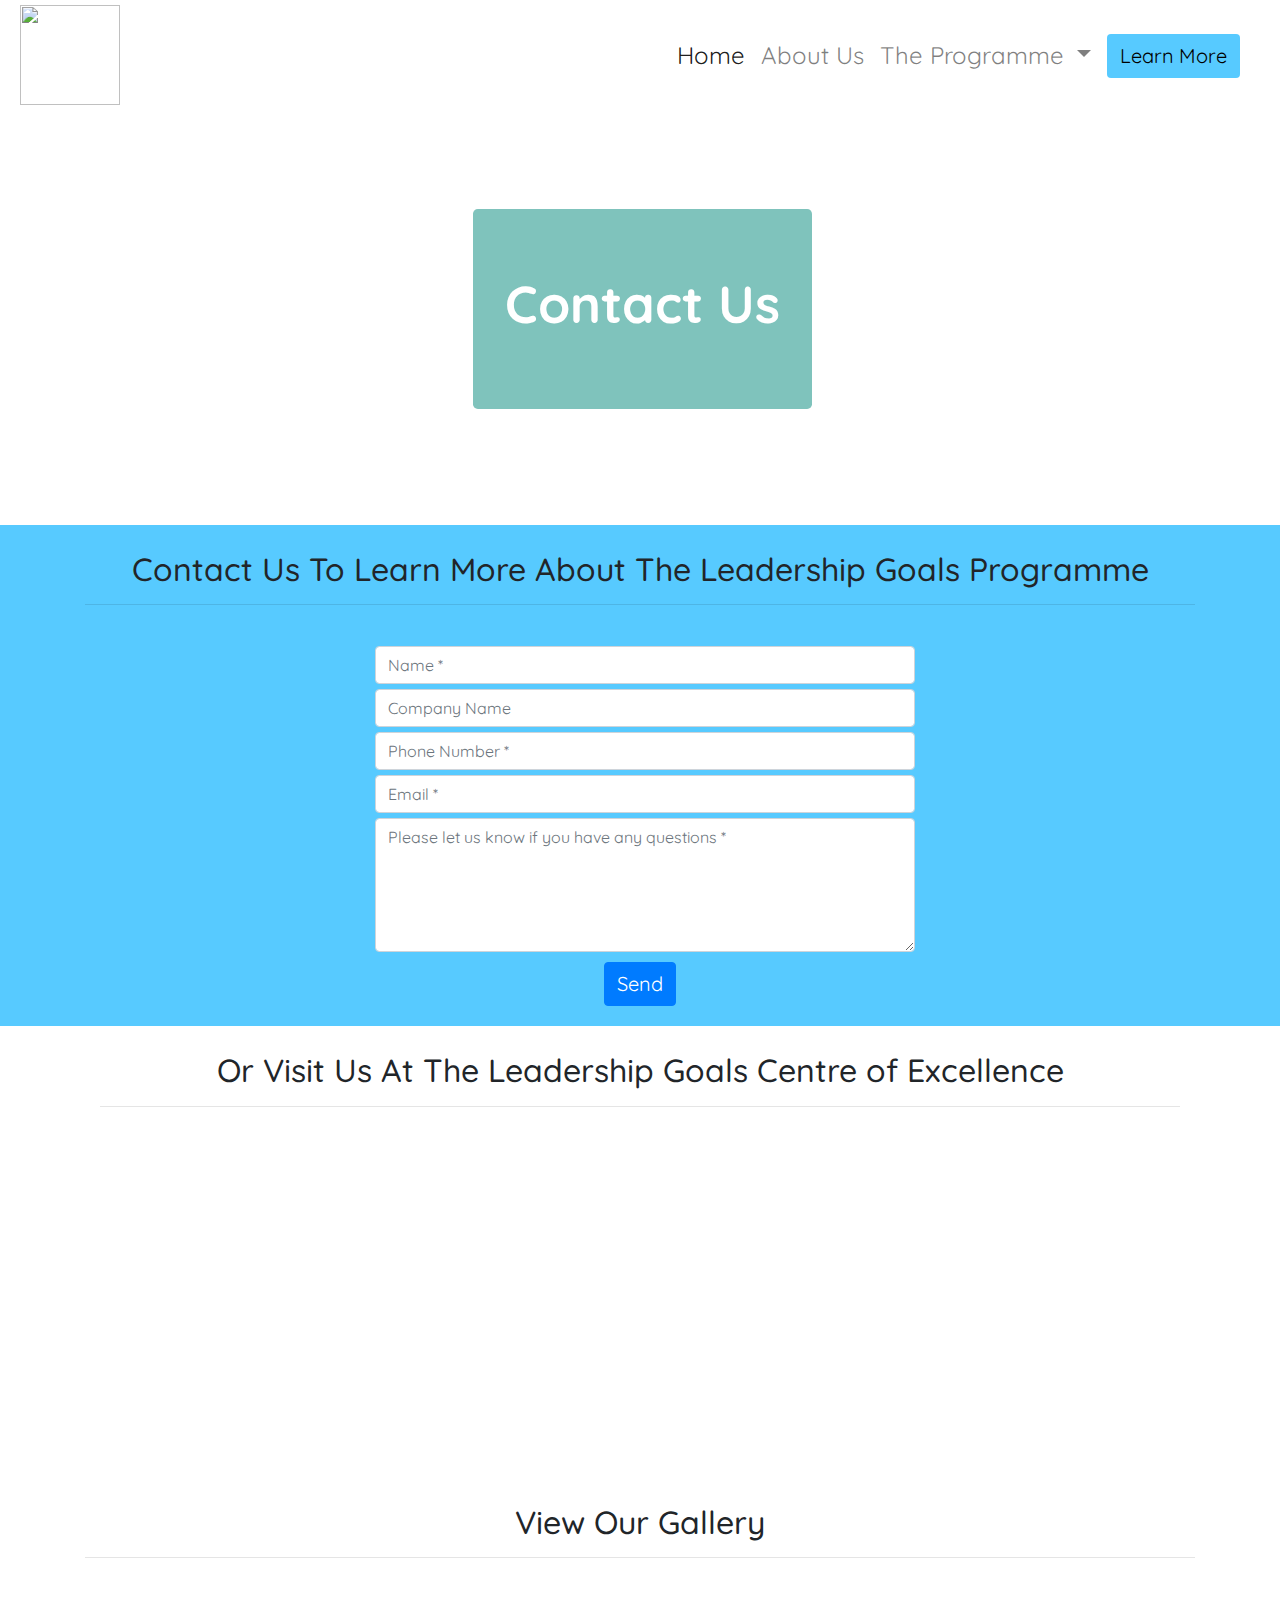
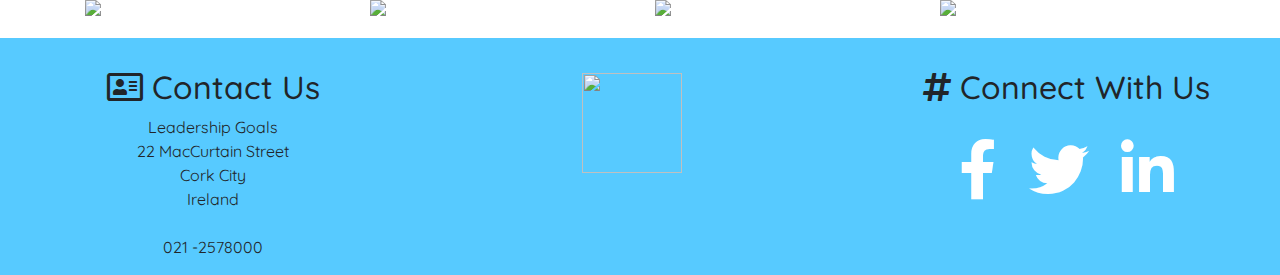
==== contact.html @ 29590f72 "Amended each element of the About Programme section to left align and reduced the height of the cour" ====
<!DOCTYPE html>
<html lang="en">
  <head>
    <meta charset="UTF-8" />
    <meta name="viewport" content="width=device-width, initial-scale=1.0" />
    <meta http-equiv="X-UA-Compatible" content="ie=edge" />
    <link
      rel="stylesheet"
      href="https://stackpath.bootstrapcdn.com/bootstrap/4.4.1/css/bootstrap.min.css"
      integrity="sha384-Vkoo8x4CGsO3+Hhxv8T/Q5PaXtkKtu6ug5TOeNV6gBiFeWPGFN9MuhOf23Q9Ifjh"
      crossorigin="anonymous"
    />
    <link
      rel="stylesheet"
      href="https://use.fontawesome.com/releases/v5.13.0/css/all.css"
    />
    <link rel="stylesheet" href="assets/css/style.css" type="text/css" />
    <title>Leadership Goals</title>
  </head>

  <body>
    <!-- Navbar -->
    <nav class="navbar navbar-expand-lg navbar-light bg-white">
      <a class="navbar-brand" href="#">
        <img
          class="logo"
          src="assets/images/lionlogo.png"
          height="100"
          width="100"
        />
      </a>
      <button
        class="navbar-toggler"
        type="button"
        data-toggle="collapse"
        data-target="#navbar1"
        aria-controls="navbarNav"
        aria-expanded="false"
        aria-label="Toggle navigation"
      >
        <span class="navbar-toggler-icon"></span>
      </button>
      <div class="collapse navbar-collapse" id="navbar1">
        <ul class="navbar-nav ml-auto">
          <li class="nav-item active">
            <a class="nav-link" href="http://bootstrap-ecommerce.com"
              >Home <span class="sr-only">(current)</span></a
            >
          </li>
          <li class="nav-item">
            <a class="nav-link" href="html-components.html">
              About Us
            </a>
          </li>
          <li class="nav-item dropdown">
            <a class="nav-link dropdown-toggle" href="#" data-toggle="dropdown">
              The Programme
            </a>
            <ul class="dropdown-menu">
              <li><a class="dropdown-item" href="#"> Menu item 1</a></li>
              <li><a class="dropdown-item" href="#"> Menu item 2 </a></li>
            </ul>
          </li>
          <li class="nav-item">
            <a
              class="btn ml-2 btn-warning"
              href="http://bootstrap-ecommerce.com"
              >Learn More</a
            >
          </li>
        </ul>
      </div>
    </nav>
    <!-- welcome image -->
    <section class="main-image">
      <div class="container-fluid contact-container">
        <div class="opaque-overlay">&nbsp;</div>
        <div class="row">
          <div col-sm-3 col-md-6>
            <section class="callout jumbotron text-center">
              <h1 class="jumbotron-header">
                Contact Us
              </h1>
            </section>
          </div>
        </div>
      </div>
    </section>
    <!-- contact form section -->
    <section class="container-fluid container-wrapper-blue">
      <div class="container">
        <div class="row">
          <div class="col-12 section-heading">
            <h2 class="text-center">
              Contact Us To Learn More About The Leadership Goals Programme
            </h2>
            <hr class="block-divider" />
          </div>
        </div>
        <div class="row">
          <div class="col-md-6 offset-md-3 page-header">
            <div class="contact-form">
              <form>
                <input
                  type="text"
                  name="name"
                  id="fullname"
                  class="form-control"
                  placeholder="Name *"
                  required
                />
                <input
                  type="text"
                  name="company"
                  id="companyname"
                  class="form-control"
                  placeholder="Company Name"
                />
                <input
                  type="tel"
                  name="phone"
                  id="phone"
                  class="form-control"
                  placeholder="Phone Number *"
                  required
                />
                <input
                  type="email"
                  name="email"
                  id="emailaddress"
                  class="form-control"
                  placeholder="Email *"
                  required
                />
                <textarea
                  rows="5"
                  name="projectsummary"
                  id="projectsummary"
                  class="form-control"
                  placeholder="Please let us know if you have any questions *"
                  required
                ></textarea>
                <div class="form-row text-center">
                  <div class="col">
                    <button type="submit" class="btn btn-primary">
                      Send
                    </button>
                  </div>
                </div>
              </form>
            </div>
          </div>
        </div>
      </div>
    </section>
    <!-- Visit Us Section -->
    <section class="containter-fluid">
      <div class="container content-container">
        <div class="col-sm-12 section-heading text-center">
          <h2 class="text-center">
            Or Visit Us At The Leadership Goals Centre of Excellence
          </h2>
          <hr class="block-divider" />
        </div>
        <!-- Map Section -->
        <div style="width: 100%;">
          <iframe
            width="100%"
            height="350"
            src="https://maps.google.com/maps?width=100%&amp;height=400&amp;hl=en&amp;coord=51.9014229, -8.468497&amp;q=22-23%20MacCurtain%20Street%2C%20Cork%20City+(Leadership%20Goals)&amp;ie=UTF8&amp;t=&amp;z=16&amp;iwloc=B&amp;output=embed"
            frameborder="0"
            scrolling="no"
            marginheight="0"
            marginwidth="0"
            aria-label="Location Map"
            ><a href="https://www.maps.ie/draw-radius-circle-map/"
              >km radius map</a
            ></iframe
          >
        </div>
        <br />
<!-- Gallery Section -->
        <h2 class="text-center">
          View Our Gallery
        </h2>
        <hr class="block-divider" />
        <div
          class="row align-items-center"
          id="gallery"
          data-toggle="modal"
          data-target="#galleryModal"
        >
          <div class="col-12 col-sm-6 col-lg-3 gallery-img">
            <img
              class="w-100"
              src="assets/images/cork-city.jpg"
              data-target="#carouselGallery"
              data-slide-to="0"
            />
          </div>
          <div class="col-12 col-sm-6 col-lg-3 gallery-img">
            <img
              class="w-100"
              src="assets/images/galleryimage1.jpg"
              data-target="#carouselGallery"
              data-slide-to="1"
            />
          </div>
          <div class="col-12 col-sm-6 col-lg-3 gallery-img">
            <img
              class="w-100"
              src="assets/images/galleryimage2.jpg"
              data-target="#carouselGallery"
              data-slide-to="2"
            />
          </div>
          <div class="col-12 col-sm-6 col-lg-3 gallery-img">
            <img
              class="w-100"
              src="assets/images/galleryimage3.jpg"
              data-target="#carouselGallery"
              data-slide-to="3"
            />
          </div>
        </div>
      </div>
      <!-- Gallery Modal -->
      <div class="container">
        <div
          class="modal fade"
          id="galleryModal"
          tabindex="-1"
          role="dialog"
          aria-hidden="true"
        >
          <div class="modal-dialog" role="document">
            <div class="modal-content">
              <div class="modal-header">
                <button
                  type="button"
                  class="close"
                  data-dismiss="modal"
                  aria-label="Close"
                >
                  <span aria-hidden="true">×</span>
                </button>
              </div>
<!-- Gallery Modal Carousel -->
              <div class="modal-body">
                <div
                  id="carouselGallery"
                  class="carousel slide"
                  data-ride="carousel"
                >
                  <div class="carousel-inner">
                    <div class="carousel-item active">
                      <img
                        class="d-block w-100"
                        src="assets/images/cork-city.jpg"
                      />
                    </div>
                    <div class="carousel-item">
                      <img
                        class="d-block w-100"
                        src="assets/images/galleryimage1.jpg"
                      />
                    </div>
                    <div class="carousel-item">
                      <img
                        class="d-block w-100"
                        src="assets/images/galleryimage2.jpg"
                      />
                    </div>
                    <div class="carousel-item">
                      <img
                        class="d-block w-100"
                        src="assets/images/galleryimage3.jpg"
                      />
                    </div>
                  </div>
                  <a
                    class="carousel-control-prev"
                    href="#carouselGallery"
                    role="button"
                    data-slide="prev"
                  >
                    <span
                      class="carousel-control-prev-icon"
                      aria-hidden="true"
                    ></span>
                    <span class="sr-only">Previous</span>
                  </a>
                  <a
                    class="carousel-control-next"
                    href="#carouselGallery"
                    role="button"
                    data-slide="next"
                  >
                    <span
                      class="carousel-control-next-icon"
                      aria-hidden="true"
                    ></span>
                    <span class="sr-only">Next</span>
                  </a>
                </div>
              </div>
              <div class="modal-footer">
                <button
                  type="button"
                  class="btn btn-secondary"
                  data-dismiss="modal"
                >
                  Close
                </button>
              </div>
            </div>
          </div>
        </div>
      </div>
    </section>
<!-- Footer -->
   	<footer class="container-fluid container-wrapper-blue">
		<div class="row text-center">
			<div class="col-sm-4 footer-item" style="float-left">
				<h2><i class="far fa-address-card" aria-hidden="true"></i> Contact Us</h2>
				<ul class="list-unstyled">
					<li>Leadership Goals</li>
					<li>22 MacCurtain Street</li>
					<li>Cork City</li>
					<li>Ireland</li>
					<br />
					<li>021 -2578000</li>
				</ul>
			</div>
			<div class="col-sm-4 footer-item d-none d-md-block">
				<a class="navbar-brand" href="./index.html">
			<img class="logo" src="assets/images/lionlogo.png" height="100" width="100" />
      </a>
			</div>
			<div class="col-sm-4 footer-item" style="float-right">
				<h2><i class="fas fa-hashtag" aria-hidden="true"></i> Connect With Us</h2>
                <div class="social-links">
				<ul class="list-unstyled social">
					<li class="list-inline-item">
						<a href="#" target="_blank">
							<i class="fab fa-facebook-f" aria-hidden="true"></i>
							<span class="sr-only">Facebook</span>
						</a>
					</li>
					<li class="list-inline-item">
						<a href="#" target="_blank">
							<i class="fab fa-twitter" aria-hidden="true"></i>
							<span class="sr-only">Twitter</span>
						</a>
					</li>
					<li class="list-inline-item">
						<a href="#" target="_blank">
							<i class="fab fa-linkedin-in" aria-hidden="true"></i>
							<span class="sr-only">LinkedIn</span>
						</a>
					</li>
				</ul>
                </div>
			</div>
		</div>
	</footer>
    <!-- scripts -->
    <script
      src="https://code.jquery.com/jquery-3.3.1.slim.min.js"
      integrity="sha384-q8i/X+965DzO0rT7abK41JStQIAqVgRVzpbzo5smXKp4YfRvH+8abtTE1Pi6jizo"
      crossorigin="anonymous"
    ></script> 
    <script
      src="https://cdnjs.cloudflare.com/ajax/libs/popper.js/1.14.3/umd/popper.min.js"
      integrity="sha384-ZMP7rVo3mIykV+2+9J3UJ46jBk0WLaUAdn689aCwoqbBJiSnjAK/l8WvCWPIPm49"
      crossorigin="anonymous"
    ></script>
    <script
      src="https://stackpath.bootstrapcdn.com/bootstrap/4.1.3/js/bootstrap.min.js"
      integrity="sha384-ChfqqxuZUCnJSK3+MXmPNIyE6ZbWh2IMqE241rYiqJxyMiZ6OW/JmZQ5stwEULTy"
      crossorigin="anonymous"
    ></script>
  </body>
</html>
---- assets/css/style.css ----
@import url("https://fonts.googleapis.com/css?family=Quicksand:100,200,300,400,500,600,700");

body {
  font-family: "Quicksand", sans-serif;
}

a {
  color: #007bff;
  font-size: 24px;
}

html {
  scroll-behavior: smooth;
}

h1 {
    font-size: 52px;
    font-weight: 700;
}

/* Navbar */
.navbar {
  padding-left: 20px;
  padding-right: 40px;
  padding-top: 0px;
  padding-bottom: 15px;
}

.nav-item a {
  color: #000000;
  border-bottom: 1px solid transparent;
}

.nav-item a:hover {
  color: #000000;
  border-bottom: 1px solid;
}

.navbar-brand {
  font-size: 24px;
}

.navbar-nav {
  text-align: center;
}

/* Buttons */
.btn-warning {
  background-color: rgba(87, 202, 255, 1);
  border-color: rgba(87, 202, 255, 1);
  border-bottom: transparent;
}

.btn-warning:hover {
    background-color:  #ffccbc;
    border-color: #ffccbc;
    border-bottom: transparent;
}

.btn {
  margin-top: 5px;
  font-size: 20px;
}

/*---------------------------- Containers, Images and Backgrounds --------------------------*/

.callout-container {
  height: 400px;
  background: url("../images/heroimage1.png") no-repeat center fixed;
  -webkit-background-size: contain;
  -moz-background-size: cover;
  -o-background-size: cover;
  background-size: cover;
  margin-left: auto;
  margin-right: auto;
  display: flex;
  align-items: center;
  justify-content: center;
  position: relative;
  animation-name: hero-zoom;
  animation-duration: 3s;
  animation-fill-mode: forwards;
}

@keyframes hero-zoom {
  from {
    transform: scale(1);
  }
  to {
    transform: scale(1.05);
  }
}

.main-image {
  height: auto;
  width: 100%;
  overflow: hidden;
  position: relative;
}

.jumbotron {
  background-color: rgba(0, 136, 122, 0.5);
  max-width: 650px;
}

.jumbotron h1 {
  color: #ffffff;
  font-weight: bolder;
  margin-bottom: 10px;
  text-align: center;
}

.container-wrapper-blue {
  background-color: rgba(87, 202, 255, 1);
}

/*-------------------- Homepage ------------------------------*/
.page-header {
  margin-top: 20px;
  margin-bottom: 20px;
  border-bottom: 0;
  text-align: center;
}

.about-us {
    padding-top: 40px;
    padding-bottom: 40px;
}

.about-prog {
  background-color: #fafafa;
  margin-left: 10px;
  margin-right: 30px;
  margin-top: 10px;
  text-align: center;
  border-radius: 10%;
  float: right;
  padding-top: 30px;
  padding-left: 10px;
}

/*---------- Homepage Carousel------------ */

.container-carousel .card-deck {
  padding-left: 40px;
  padding-right: 40px;
  margin-top: 0px;
  padding-top: 0px;
  height: 700px;
}

.container-carousel .card {
  background-color: rgba(87, 202, 255, 1);
  margin-top:0px;
  padding-top: 0px;
  border-radius: 0;
  height: 600px;
  min-width: 400px;
  border: none;
  box-shadow: 0 10px 20px rgba(0, 0, 0, 0.19), 0 6px 6px rgba(0, 0, 0, 0.23);
}

.mobile-card {
    background-color: rgba(87, 202, 255, 1);
  padding-left: 30px;
  padding-right:30px;
  border-radius: 0;
  height: 800px;
  width: 350px;
  border: none;
  box-shadow: 0 10px 20px rgba(0, 0, 0, 0.19), 0 6px 6px rgba(0, 0, 0, 0.23);
  text-overflow: ellipsis;
}

/* Adjusts size of cards in the About Us carousel for mobile and tablet view */
@media screen and (max-width: 768px) {
    .mobile-card{
        width: 320px;
    }
    .container-carousel .card-deck {
        height: 850px;
    }
}

.mark-photo {
  background: url(../images/businessman.jpg)no-repeat center center;
  background-size: cover;
  height: 200px;
  width: 200px;
  display: flex;
  margin: auto;
}

.aoife-photo {
  background: url(../images/businesswoman.jpg)no-repeat center center;
  background-size: cover;
  height: 200px;
  width: 200px;
  display: flex;
  margin: auto;
}

.facility-photo {
  height: 150px;
  width: 200px;
  display: block;
  margin: auto;
}


.carousel-inner .card-title {
  padding-top: 10px;
  padding-bottom: 10px;
}

.carousel-inner .card-body {
  padding-top: 0px;
  margin-top: 0px;
}

.carousel-inner .card-text {
  text-align: center;
}


.carousel-control-next-icon,
.carousel-control-prev-icon,
.carousel-indicators {
  filter: invert(1);
}

.card-deck {
  padding-bottom: 40px;
}

.carousel-data {
  text-align: center;
}

.container-carousel {
  background: url("../images/carousel-background.png") no-repeat center fixed;
}
.carousel-control-prev:focus {
  opacity: 0.5;
}
.carousel-control-next:focus {
  opacity: 0.5;
}

/*---------------------- Footer------------------ */

.footer-item {
  padding-top: 30px;
}

.social i {
  padding-left: 10px;
  padding-right: 10px;
  padding-top: 10px;
  font-size: 60px;
  text-align: center;
  color: #ffffff;
  transition: all 0.35s ease-in-out;
}

.social li a i:hover {
  color: #e84610;
}

.social-links {
    padding-top: 15px;
}

.overlay {
  position: absolute;
  border-radius: 5%;
  height: 100%;
  width: 100%;
  opacity: 0;
  transition: 0.5s ease;
  background-color: rgba(0, 136, 122, 1);
}

.card:hover .overlay {
  opacity: 1;
}

.text {
  color: white;
  font-size: 20px;
  position: absolute;
  text-align: center;
  padding-right: 10px;
  padding-left: 10px;
  top: 50%;
  left: 50%;
   -webkit-transform: translate(-50%, -50%);
  -ms-transform: translate(-50%, -50%);
  transform: translate(-50%, -50%);
}

.card {
  border-radius: 5%;
  height: 300px;
  border: none;
  width: auto;
  box-shadow: 0 10px 20px rgba(0, 0, 0, 0.19), 0 6px 6px rgba(0, 0, 0, 0.23);
}

.stage-icon {
  font-size: 40px;
}



.programme-container {
  height: 400px;
  background: url("../images/programme-image.jpg") no-repeat center fixed;
  -webkit-background-size: contain;
  -moz-background-size: cover;
  -o-background-size: cover;
  background-size: cover;
  margin-left: auto;
  margin-right: auto;

  display: flex;
  align-items: center;
  justify-content: center;

  position: relative;

  animation-name: hero-zoom;
  animation-duration: 3s;
  animation-fill-mode: forwards;
}

@keyframes hero-zoom {
  from {
    transform: scale(1);
  }
  to {
    transform: scale(1.05);
  }
}

.programme-image {
  height: auto;
  width: 100%;
  overflow: hidden;
  position: relative;
}

/*--------------- About Programme Section ---------------*/

.history-heading {
  color: #fafafa;
  margin-bottom: 0px;
}

.timeline-item {
  padding: 4.2em 2em 1em 2em;
  position: relative;
  color: #fafafa;
  border-left: 1px solid;
}

.timeline-item p {
  padding: 0;
  margin: 0;
}

.timeline-item h4 {
  padding: 0;
  margin: 0;
}

.timeline-item:before {
  content: attr(data-days);
  position: absolute;
  left: 2.5em;
  top: 2.1em;
  display: block;
  font-weight: 500;
  font-size: 0.8em;
  padding: 0;
  margin: 0;
}

.timeline-item:after {
  width: 12px;
  height: 12px;
  display: block;
  top: 2.0em;
  position: absolute;
  left: -6px;
  border-radius: 12px;
  content: "";
  background: #fafafa;
}

.history-items {
  margin-top: 0px;
  margin-bottom: 0;
  padding-top: 0em;
  padding-bottom: 1em;
}

.bg-color-work-history {
  background-color: #9b59b6;
}

.section-column {
  padding-left: 30px;
  float: none;
  height: auto;
  display: table-cell;
  align-content: center;
  justify-items: center;
}

.history-heading,
.section-heading {
  font-weight: 300;
  margin-top: 25px;
  margin-bottom: 0px;
  padding-bottom: 0px;
}

.about-col {
  padding: 0;
}

.about-container {
  height: auto;
  min-height: 220px;
  padding: 30px;
}

.progress {
  position: relative;
  height: 25px;
  margin-bottom: 4px;
}

.progress-type {
  position: relative;
  left: 10px;
  font-weight: 600;
  padding: 3px 30px 3px 10px;
  color: #000000;
  text-transform: uppercase;
  text-align: left;
}

.progress-section {
  margin: 40px 20px;
}

.about-prog-icon {
  font-size: 60px;
  margin-bottom: 10px;
}

.about-prog-div {
    padding-left: 40px;
}

.course-timetable {
  padding-top: 40px;
  background-color: #00887a;  
}

.contact-container {
  height: 400px;
  background: url("../images/contact-photo.jpg") no-repeat center fixed;
  -webkit-background-size: contain;
  -moz-background-size: cover;
  -o-background-size: cover;
  background-size: cover;
  margin-left: auto;
  margin-right: auto;

  display: flex;
  align-items: center;
  justify-content: center;

  position: relative;

  animation-name: hero-zoom;
  animation-duration: 3s;
  animation-fill-mode: forwards;
}

.form-control {
  margin: 5px;
}

.gallery-img {
  height: auto;
  width: auto;
  margin-top: 20px;
  margin-bottom: 20px;
  overflow: hidden;
}
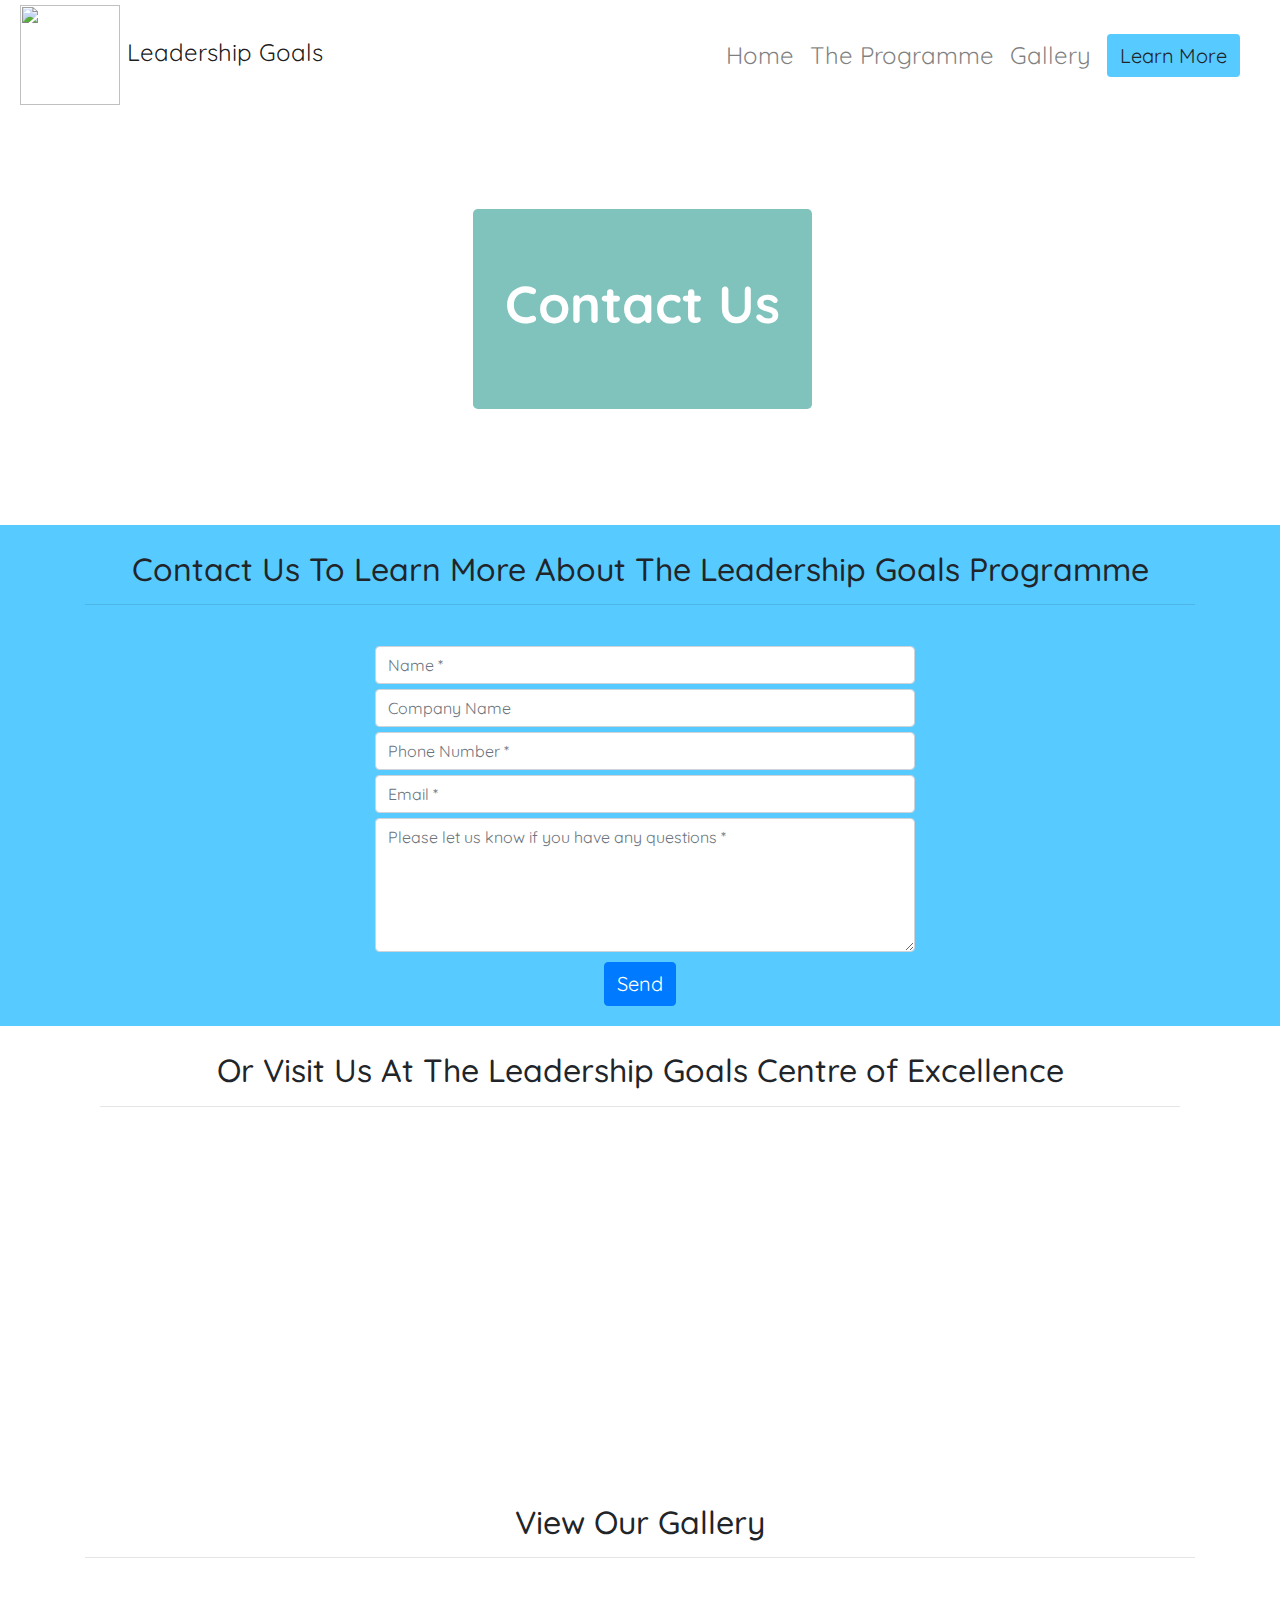
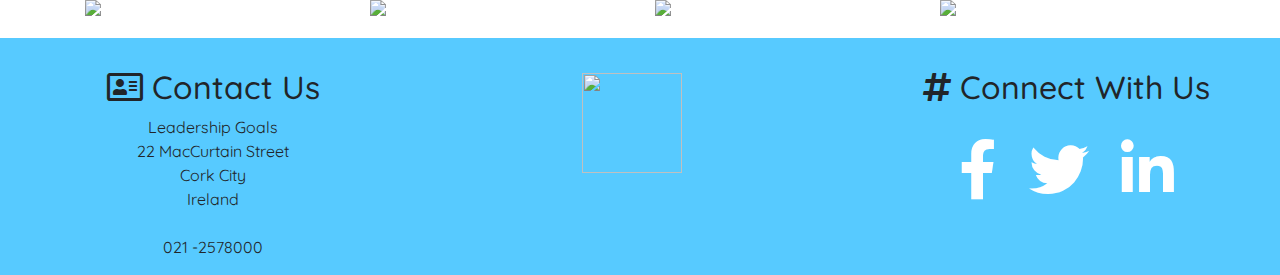
==== commit 384d9e7c: "Adjusted CSS to remove unneunnecessary code for hero images" ====
--- a/contact.html
+++ b/contact.html
@@ -20,60 +20,38 @@
 
   <body>
     <!-- Navbar -->
-    <nav class="navbar navbar-expand-lg navbar-light bg-white">
-      <a class="navbar-brand" href="#">
-        <img
-          class="logo"
-          src="assets/images/lionlogo.png"
-          height="100"
-          width="100"
-        />
+  <nav class="navbar navbar-expand-lg navbar-light bg-white sticky-top">
+		<a class="navbar-brand" href="./index.html">
+			<img class="logo" src="assets/images/lionlogo.png" height="100" width="100" />
+            <p class="d-none d-sm-inline">Leadership Goals</p>
       </a>
-      <button
-        class="navbar-toggler"
-        type="button"
-        data-toggle="collapse"
-        data-target="#navbar1"
-        aria-controls="navbarNav"
-        aria-expanded="false"
-        aria-label="Toggle navigation"
-      >
+			<button class="navbar-toggler" type="button" data-toggle="collapse" data-target="#navbar1" aria-controls="navbarNav" aria-expanded="false" aria-label="Toggle navigation">
         <span class="navbar-toggler-icon"></span>
       </button>
-      <div class="collapse navbar-collapse" id="navbar1">
-        <ul class="navbar-nav ml-auto">
-          <li class="nav-item active">
-            <a class="nav-link" href="http://bootstrap-ecommerce.com"
-              >Home <span class="sr-only">(current)</span></a
-            >
-          </li>
-          <li class="nav-item">
-            <a class="nav-link" href="html-components.html">
-              About Us
-            </a>
-          </li>
-          <li class="nav-item dropdown">
-            <a class="nav-link dropdown-toggle" href="#" data-toggle="dropdown">
-              The Programme
-            </a>
-            <ul class="dropdown-menu">
-              <li><a class="dropdown-item" href="#"> Menu item 1</a></li>
-              <li><a class="dropdown-item" href="#"> Menu item 2 </a></li>
-            </ul>
-          </li>
-          <li class="nav-item">
-            <a
-              class="btn ml-2 btn-warning"
-              href="http://bootstrap-ecommerce.com"
-              >Learn More</a
-            >
-          </li>
-        </ul>
-      </div>
-    </nav>
+			<div class="collapse navbar-collapse" id="navbar1">
+				<ul class="navbar-nav ml-auto">
+					<li class="nav-item">
+						<a class="nav-link" href="./index.html">Home <span class="sr-only">(current)</span></a>
+					</li>
+					<li class="nav-item">
+						<a class="nav-link" href="./programme.html">
+							The Programme
+						</a>
+					</li>
+					<li class="nav-item">
+						<a class="nav-link" href="./gallery.html">
+							Gallery
+						</a>
+					</li>
+					<li class="nav-contact active">
+						<a class="btn ml-2 btn-warning" href="./contact.html">Learn More</a>
+					</li>
+				</ul>
+			</div>
+	</nav>
     <!-- welcome image -->
     <section class="main-image">
-      <div class="container-fluid contact-container">
+      <div class="container-fluid hero-container contact-image">
         <div class="opaque-overlay">&nbsp;</div>
         <div class="row">
           <div col-sm-3 col-md-6>
--- a/assets/css/style.css
+++ b/assets/css/style.css
@@ -64,13 +64,16 @@
 
 /*---------------------------- Containers, Images and Backgrounds --------------------------*/
 
-.callout-container {
-  height: 400px;
-  background: url("../images/heroimage1.png") no-repeat center fixed;
-  -webkit-background-size: contain;
-  -moz-background-size: cover;
-  -o-background-size: cover;
-  background-size: cover;
+
+.main-image {
+  height: auto;
+  width: 100%;
+  overflow: hidden;
+  position: relative;
+}
+
+.hero-container {
+height: 400px;
   margin-left: auto;
   margin-right: auto;
   display: flex;
@@ -82,6 +85,30 @@
   animation-fill-mode: forwards;
 }
 
+.home-image {
+  background: url("../images/heroimage1.png") no-repeat center fixed;
+  -webkit-background-size: contain;
+  -moz-background-size: cover;
+  -o-background-size: cover;
+  background-size: cover;
+}
+
+.programme-image {
+    background: url("../images/programme-image.jpg") no-repeat center fixed;
+  -webkit-background-size: contain;
+  -moz-background-size: cover;
+  -o-background-size: cover;
+  background-size: cover;
+}
+
+.contact-image {
+    background: url("../images/contact-photo.jpg") no-repeat center fixed;
+  -webkit-background-size: contain;
+  -moz-background-size: cover;
+  -o-background-size: cover;
+  background-size: cover;
+}
+
 @keyframes hero-zoom {
   from {
     transform: scale(1);
@@ -89,13 +116,6 @@
   to {
     transform: scale(1.05);
   }
-}
-
-.main-image {
-  height: auto;
-  width: 100%;
-  overflow: hidden;
-  position: relative;
 }
 
 .jumbotron {
@@ -311,45 +331,6 @@
   font-size: 40px;
 }
 
-
-
-.programme-container {
-  height: 400px;
-  background: url("../images/programme-image.jpg") no-repeat center fixed;
-  -webkit-background-size: contain;
-  -moz-background-size: cover;
-  -o-background-size: cover;
-  background-size: cover;
-  margin-left: auto;
-  margin-right: auto;
-
-  display: flex;
-  align-items: center;
-  justify-content: center;
-
-  position: relative;
-
-  animation-name: hero-zoom;
-  animation-duration: 3s;
-  animation-fill-mode: forwards;
-}
-
-@keyframes hero-zoom {
-  from {
-    transform: scale(1);
-  }
-  to {
-    transform: scale(1.05);
-  }
-}
-
-.programme-image {
-  height: auto;
-  width: 100%;
-  overflow: hidden;
-  position: relative;
-}
-
 /*--------------- About Programme Section ---------------*/
 
 .history-heading {
@@ -470,27 +451,6 @@
   background-color: #00887a;  
 }
 
-.contact-container {
-  height: 400px;
-  background: url("../images/contact-photo.jpg") no-repeat center fixed;
-  -webkit-background-size: contain;
-  -moz-background-size: cover;
-  -o-background-size: cover;
-  background-size: cover;
-  margin-left: auto;
-  margin-right: auto;
-
-  display: flex;
-  align-items: center;
-  justify-content: center;
-
-  position: relative;
-
-  animation-name: hero-zoom;
-  animation-duration: 3s;
-  animation-fill-mode: forwards;
-}
-
 .form-control {
   margin: 5px;
 }
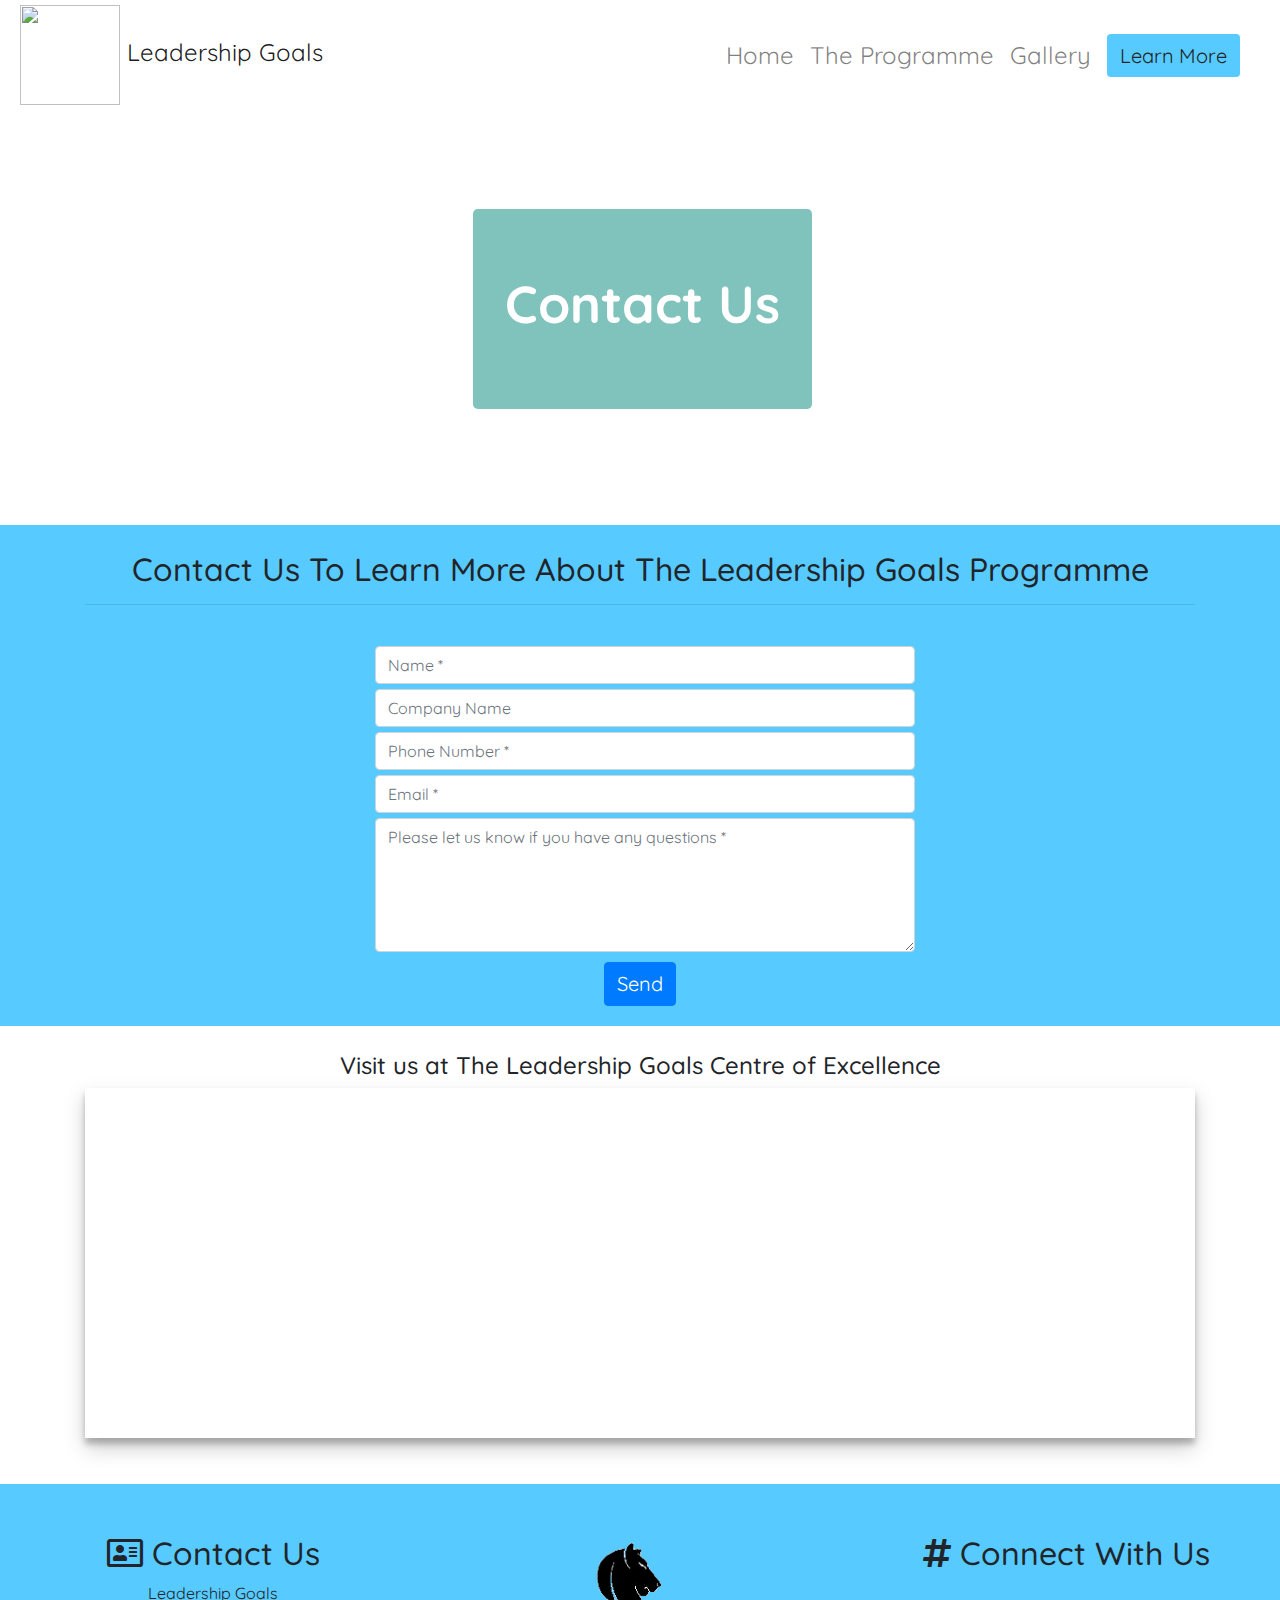
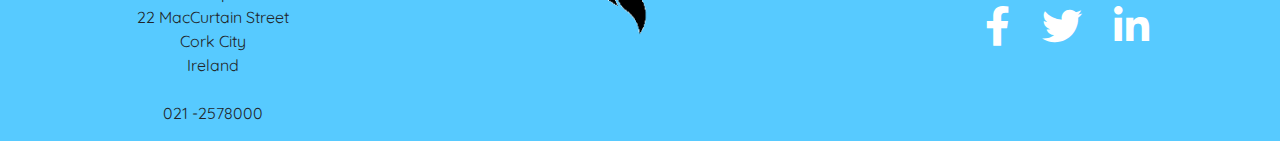
==== commit f39004a5: "Added items to Gallery and changed Gallery Hero Image" ====
--- a/contact.html
+++ b/contact.html
@@ -135,14 +135,14 @@
     <section class="containter-fluid">
       <div class="container content-container">
         <div class="col-sm-12 section-heading text-center">
-          <h2 class="text-center">
-            Or Visit Us At The Leadership Goals Centre of Excellence
-          </h2>
-          <hr class="block-divider" />
+          <h4 class="text-center">
+            Visit us at The Leadership Goals Centre of Excellence
+          </h4>
         </div>
         <!-- Map Section -->
         <div style="width: 100%;">
           <iframe
+          class="map"
             width="100%"
             height="350"
             src="https://maps.google.com/maps?width=100%&amp;height=400&amp;hl=en&amp;coord=51.9014229, -8.468497&amp;q=22-23%20MacCurtain%20Street%2C%20Cork%20City+(Leadership%20Goals)&amp;ie=UTF8&amp;t=&amp;z=16&amp;iwloc=B&amp;output=embed"
@@ -156,148 +156,9 @@
             ></iframe
           >
         </div>
-        <br />
-<!-- Gallery Section -->
-        <h2 class="text-center">
-          View Our Gallery
-        </h2>
-        <hr class="block-divider" />
-        <div
-          class="row align-items-center"
-          id="gallery"
-          data-toggle="modal"
-          data-target="#galleryModal"
-        >
-          <div class="col-12 col-sm-6 col-lg-3 gallery-img">
-            <img
-              class="w-100"
-              src="assets/images/cork-city.jpg"
-              data-target="#carouselGallery"
-              data-slide-to="0"
-            />
-          </div>
-          <div class="col-12 col-sm-6 col-lg-3 gallery-img">
-            <img
-              class="w-100"
-              src="assets/images/galleryimage1.jpg"
-              data-target="#carouselGallery"
-              data-slide-to="1"
-            />
-          </div>
-          <div class="col-12 col-sm-6 col-lg-3 gallery-img">
-            <img
-              class="w-100"
-              src="assets/images/galleryimage2.jpg"
-              data-target="#carouselGallery"
-              data-slide-to="2"
-            />
-          </div>
-          <div class="col-12 col-sm-6 col-lg-3 gallery-img">
-            <img
-              class="w-100"
-              src="assets/images/galleryimage3.jpg"
-              data-target="#carouselGallery"
-              data-slide-to="3"
-            />
-          </div>
-        </div>
-      </div>
-      <!-- Gallery Modal -->
-      <div class="container">
-        <div
-          class="modal fade"
-          id="galleryModal"
-          tabindex="-1"
-          role="dialog"
-          aria-hidden="true"
-        >
-          <div class="modal-dialog" role="document">
-            <div class="modal-content">
-              <div class="modal-header">
-                <button
-                  type="button"
-                  class="close"
-                  data-dismiss="modal"
-                  aria-label="Close"
-                >
-                  <span aria-hidden="true">×</span>
-                </button>
-              </div>
-<!-- Gallery Modal Carousel -->
-              <div class="modal-body">
-                <div
-                  id="carouselGallery"
-                  class="carousel slide"
-                  data-ride="carousel"
-                >
-                  <div class="carousel-inner">
-                    <div class="carousel-item active">
-                      <img
-                        class="d-block w-100"
-                        src="assets/images/cork-city.jpg"
-                      />
-                    </div>
-                    <div class="carousel-item">
-                      <img
-                        class="d-block w-100"
-                        src="assets/images/galleryimage1.jpg"
-                      />
-                    </div>
-                    <div class="carousel-item">
-                      <img
-                        class="d-block w-100"
-                        src="assets/images/galleryimage2.jpg"
-                      />
-                    </div>
-                    <div class="carousel-item">
-                      <img
-                        class="d-block w-100"
-                        src="assets/images/galleryimage3.jpg"
-                      />
-                    </div>
-                  </div>
-                  <a
-                    class="carousel-control-prev"
-                    href="#carouselGallery"
-                    role="button"
-                    data-slide="prev"
-                  >
-                    <span
-                      class="carousel-control-prev-icon"
-                      aria-hidden="true"
-                    ></span>
-                    <span class="sr-only">Previous</span>
-                  </a>
-                  <a
-                    class="carousel-control-next"
-                    href="#carouselGallery"
-                    role="button"
-                    data-slide="next"
-                  >
-                    <span
-                      class="carousel-control-next-icon"
-                      aria-hidden="true"
-                    ></span>
-                    <span class="sr-only">Next</span>
-                  </a>
-                </div>
-              </div>
-              <div class="modal-footer">
-                <button
-                  type="button"
-                  class="btn btn-secondary"
-                  data-dismiss="modal"
-                >
-                  Close
-                </button>
-              </div>
-            </div>
-          </div>
-        </div>
-      </div>
     </section>
 <!-- Footer -->
-   	<footer class="container-fluid container-wrapper-blue">
+   <footer class="container-fluid container-wrapper-blue">
 		<div class="row text-center">
 			<div class="col-sm-4 footer-item" style="float-left">
 				<h2><i class="far fa-address-card" aria-hidden="true"></i> Contact Us</h2>
@@ -312,7 +173,7 @@
 			</div>
 			<div class="col-sm-4 footer-item d-none d-md-block">
 				<a class="navbar-brand" href="./index.html">
-			<img class="logo" src="assets/images/lionlogo.png" height="100" width="100" />
+			<img class="logo" src="assets/images/new-lion-logo.png" height="100" width="100" />
       </a>
 			</div>
 			<div class="col-sm-4 footer-item" style="float-right">
@@ -320,19 +181,19 @@
                 <div class="social-links">
 				<ul class="list-unstyled social">
 					<li class="list-inline-item">
-						<a href="#" target="_blank">
+						<a href="www.facebook.com" target="_blank">
 							<i class="fab fa-facebook-f" aria-hidden="true"></i>
 							<span class="sr-only">Facebook</span>
 						</a>
 					</li>
 					<li class="list-inline-item">
-						<a href="#" target="_blank">
+						<a href="www.twitter.com" target="_blank">
 							<i class="fab fa-twitter" aria-hidden="true"></i>
 							<span class="sr-only">Twitter</span>
 						</a>
 					</li>
 					<li class="list-inline-item">
-						<a href="#" target="_blank">
+						<a href="www.linkedin.com" target="_blank">
 							<i class="fab fa-linkedin-in" aria-hidden="true"></i>
 							<span class="sr-only">LinkedIn</span>
 						</a>
--- a/assets/css/style.css
+++ b/assets/css/style.css
@@ -103,6 +103,14 @@
 
 .contact-image {
     background: url("../images/contact-photo.jpg") no-repeat center fixed;
+  -webkit-background-size: contain;
+  -moz-background-size: cover;
+  -o-background-size: cover;
+  background-size: cover;
+}
+
+.gallery-image {
+    background: url("../images/gallery-image7.jpg") no-repeat center fixed;
   -webkit-background-size: contain;
   -moz-background-size: cover;
   -o-background-size: cover;
@@ -270,14 +278,14 @@
 /*---------------------- Footer------------------ */
 
 .footer-item {
-  padding-top: 30px;
+  padding-top: 50px;
 }
 
 .social i {
   padding-left: 10px;
   padding-right: 10px;
   padding-top: 10px;
-  font-size: 60px;
+  font-size: 40px;
   text-align: center;
   color: #ffffff;
   transition: all 0.35s ease-in-out;
@@ -455,10 +463,33 @@
   margin: 5px;
 }
 
-.gallery-img {
+.map {
+    box-shadow: 0 10px 20px rgba(0, 0, 0, 0.19), 0 6px 6px rgba(0, 0, 0, 0.23);
+    margin-bottom: 40px; 
+}
+
+/* https://www.codecademy.com/forum_questions/542c44d4631fe94ba3000d4f */
+/* https://stackoverflow.com/questions/53466169/how-to-make-all-images-fit-same-size-inside-div-responsive */
+.thumbnail img {
+  max-width: 100%;
+  max-height: auto;
+  position: relative;
+  vertical-align: middle;
+  left: 50%;
+  transform: translate(-50%);
+  height: 200px;
+  width: 200px;
+  object-fit:cover;
+}
+
+.thumbnail {
+  width: 20%;
   height: auto;
-  width: auto;
+  min-height: 100%;
+  overflow: hidden;
+  position: relative;
+  display: inline-block;
   margin-top: 20px;
   margin-bottom: 20px;
-  overflow: hidden;
-}
+}
+
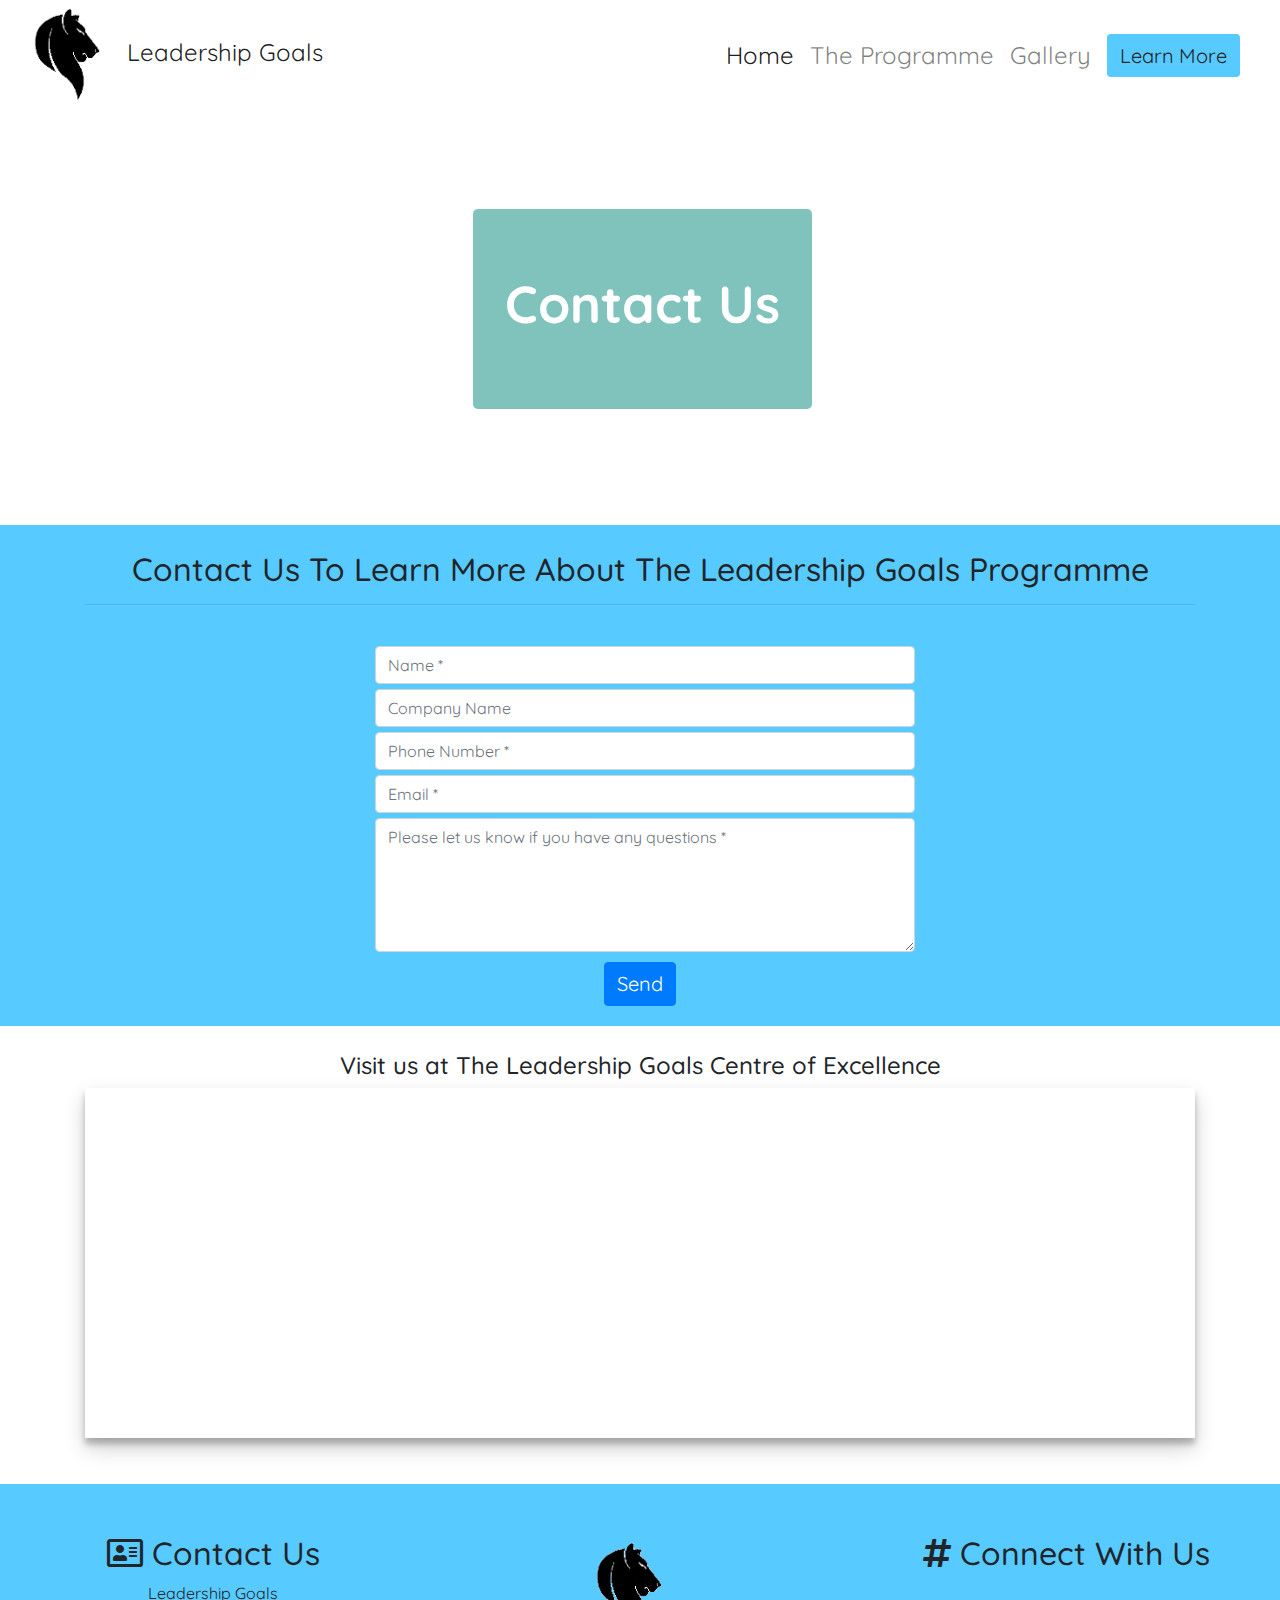
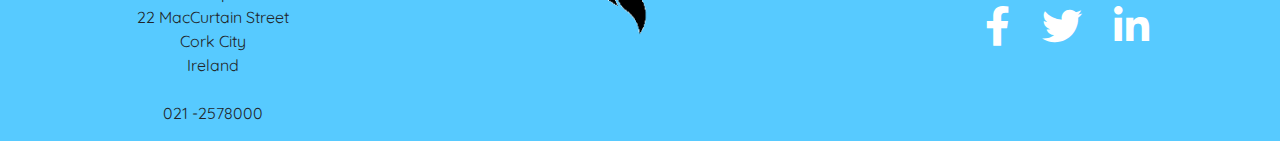
==== commit 1eb4b02b: "Updated Gallery and amended Navbar with new logo image" ====
--- a/contact.html
+++ b/contact.html
@@ -22,7 +22,7 @@
     <!-- Navbar -->
   <nav class="navbar navbar-expand-lg navbar-light bg-white sticky-top">
 		<a class="navbar-brand" href="./index.html">
-			<img class="logo" src="assets/images/lionlogo.png" height="100" width="100" />
+			<img class="logo" src="assets/images/new-lion-logo.png" height="100" width="100" />
             <p class="d-none d-sm-inline">Leadership Goals</p>
       </a>
 			<button class="navbar-toggler" type="button" data-toggle="collapse" data-target="#navbar1" aria-controls="navbarNav" aria-expanded="false" aria-label="Toggle navigation">
@@ -30,7 +30,7 @@
       </button>
 			<div class="collapse navbar-collapse" id="navbar1">
 				<ul class="navbar-nav ml-auto">
-					<li class="nav-item">
+					<li class="nav-item active">
 						<a class="nav-link" href="./index.html">Home <span class="sr-only">(current)</span></a>
 					</li>
 					<li class="nav-item">
@@ -43,7 +43,7 @@
 							Gallery
 						</a>
 					</li>
-					<li class="nav-contact active">
+					<li class="nav-contact">
 						<a class="btn ml-2 btn-warning" href="./contact.html">Learn More</a>
 					</li>
 				</ul>
--- a/assets/css/style.css
+++ b/assets/css/style.css
@@ -110,7 +110,7 @@
 }
 
 .gallery-image {
-    background: url("../images/gallery-image7.jpg") no-repeat center fixed;
+    background: url("../images/cork-city.jpg") no-repeat center fixed;
   -webkit-background-size: contain;
   -moz-background-size: cover;
   -o-background-size: cover;
@@ -467,6 +467,7 @@
     box-shadow: 0 10px 20px rgba(0, 0, 0, 0.19), 0 6px 6px rgba(0, 0, 0, 0.23);
     margin-bottom: 40px; 
 }
+/*----------------------------------- Gallery-------------------------------------- */
 
 /* https://www.codecademy.com/forum_questions/542c44d4631fe94ba3000d4f */
 /* https://stackoverflow.com/questions/53466169/how-to-make-all-images-fit-same-size-inside-div-responsive */
@@ -493,3 +494,33 @@
   margin-bottom: 20px;
 }
 
+$bootstrap-sm: 576px;
+$bootstrap-md: 768px;
+$bootstrap-lg: 992px;
+$bootstrap-xl: 1200px;
+
+#gallery {
+  img {
+    height: 75vw;
+    object-fit: cover;
+    
+    @media (min-width: $bootstrap-sm) {
+      height: 35vw;
+    }
+    
+    @media (min-width: $bootstrap-lg) {
+      height: 18vw;
+    }
+  }
+
+
+.modal-body .carousel-item {
+  img {
+    height: 60vw;
+    object-fit: cover;
+    
+    @media (min-width: $bootstrap-sm) {
+      height: 350px;
+    }
+  }
+}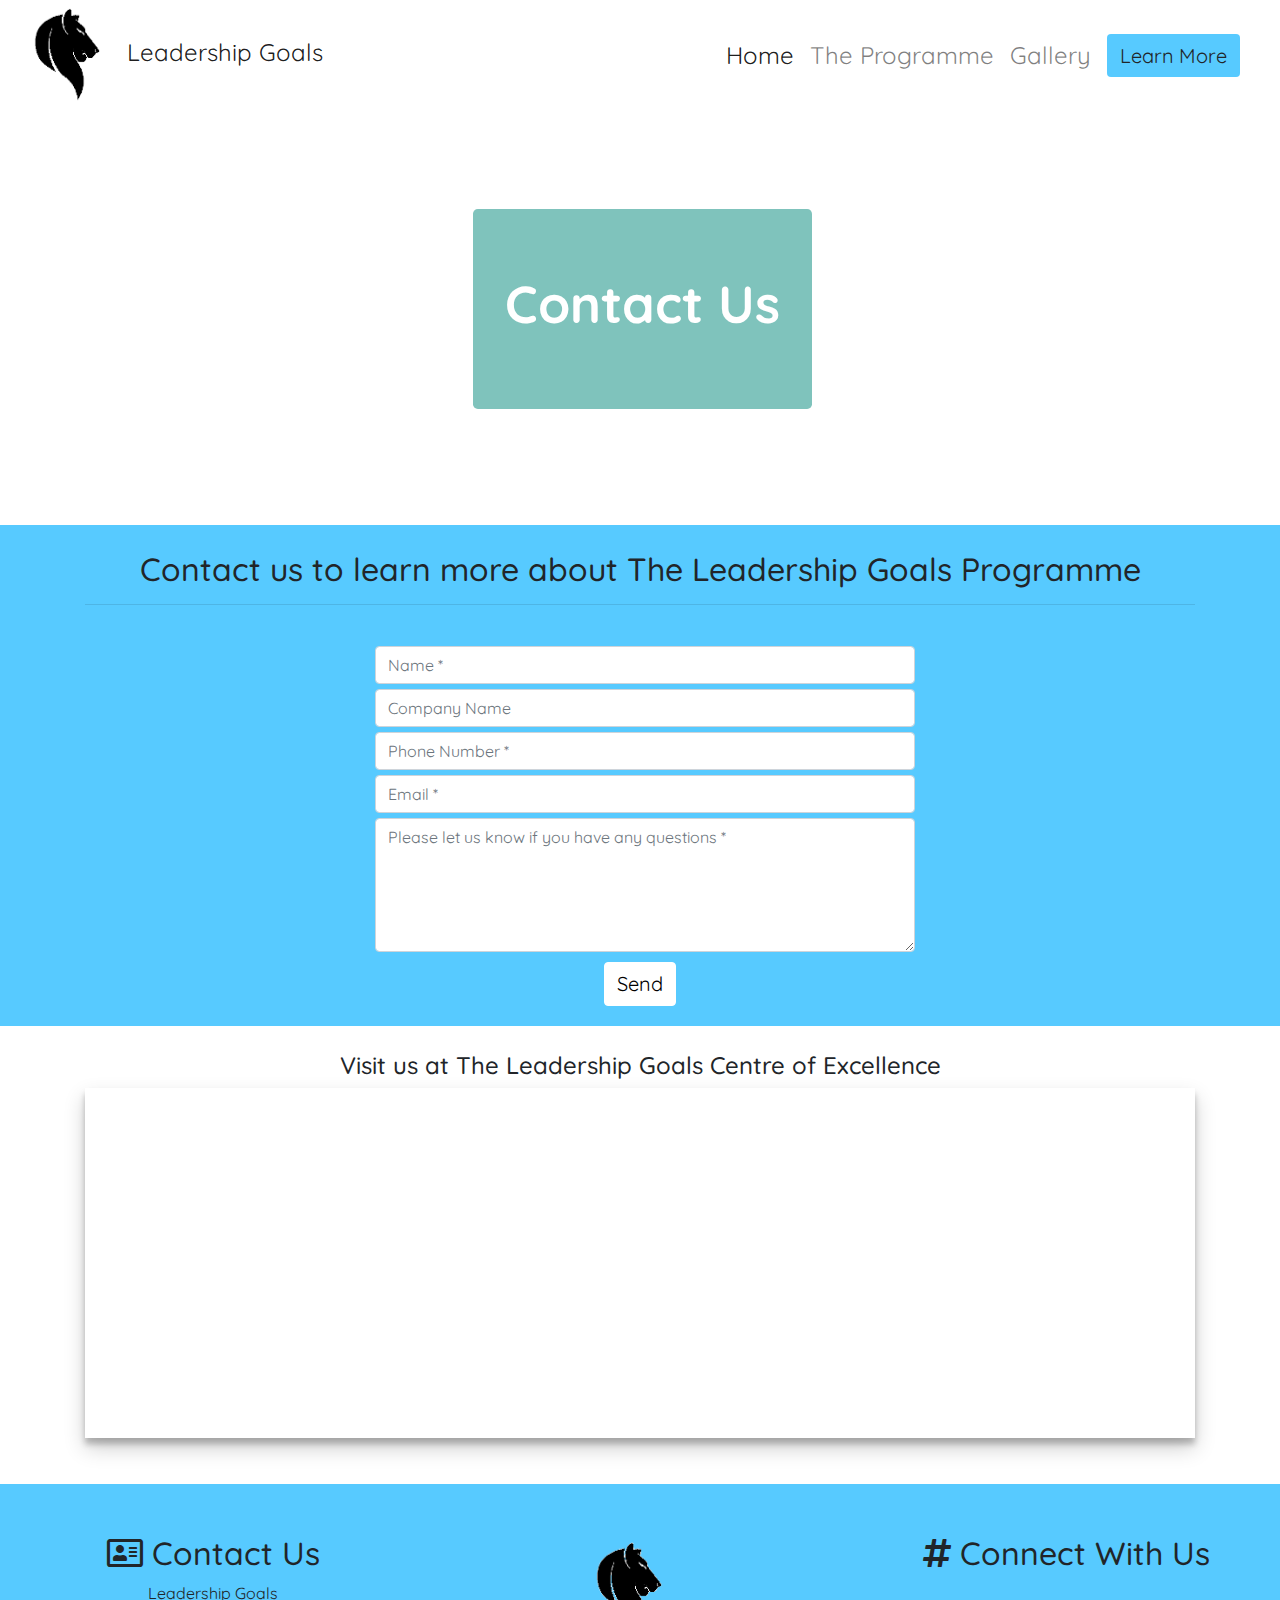
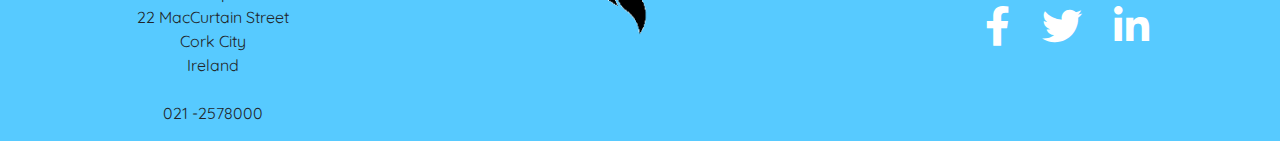
==== commit 3c82eaa3: "Changed buttons and hover effects to suit website colour scheme" ====
--- a/contact.html
+++ b/contact.html
@@ -70,7 +70,7 @@
         <div class="row">
           <div class="col-12 section-heading">
             <h2 class="text-center">
-              Contact Us To Learn More About The Leadership Goals Programme
+              Contact us to learn more about The Leadership Goals Programme
             </h2>
             <hr class="block-divider" />
           </div>
--- a/assets/css/style.css
+++ b/assets/css/style.css
@@ -52,8 +52,8 @@
 }
 
 .btn-warning:hover {
-    background-color:  #ffccbc;
-    border-color: #ffccbc;
+    background-color:  rgba(0, 136, 122, 0.5);
+    border-color: rgba(0, 136, 122, 0.5);
     border-bottom: transparent;
 }
 
@@ -292,7 +292,7 @@
 }
 
 .social li a i:hover {
-  color: #e84610;
+  color: rgba(0, 136, 122, 0.5);
 }
 
 .social-links {
@@ -341,7 +341,7 @@
 
 /*--------------- About Programme Section ---------------*/
 
-.history-heading {
+.timetable-heading {
   color: #fafafa;
   margin-bottom: 0px;
 }
@@ -387,7 +387,7 @@
   background: #fafafa;
 }
 
-.history-items {
+.timetable-items {
   margin-top: 0px;
   margin-bottom: 0;
   padding-top: 0em;
@@ -494,33 +494,13 @@
   margin-bottom: 20px;
 }
 
-$bootstrap-sm: 576px;
-$bootstrap-md: 768px;
-$bootstrap-lg: 992px;
-$bootstrap-xl: 1200px;
-
-#gallery {
-  img {
-    height: 75vw;
-    object-fit: cover;
-    
-    @media (min-width: $bootstrap-sm) {
-      height: 35vw;
-    }
-    
-    @media (min-width: $bootstrap-lg) {
-      height: 18vw;
-    }
-  }
-
-
-.modal-body .carousel-item {
-  img {
-    height: 60vw;
-    object-fit: cover;
-    
-    @media (min-width: $bootstrap-sm) {
-      height: 350px;
-    }
-  }
+.btn-primary {
+    background-color: #ffffff !important;
+    color: #000000 !important;
+    border-color: #ffffff !important;
+}
+
+.btn-primary:hover {
+    background-color: rgba(0, 136, 122, 1) !important;
+    border-color: rgba(0, 136, 122, 1) !important;
 }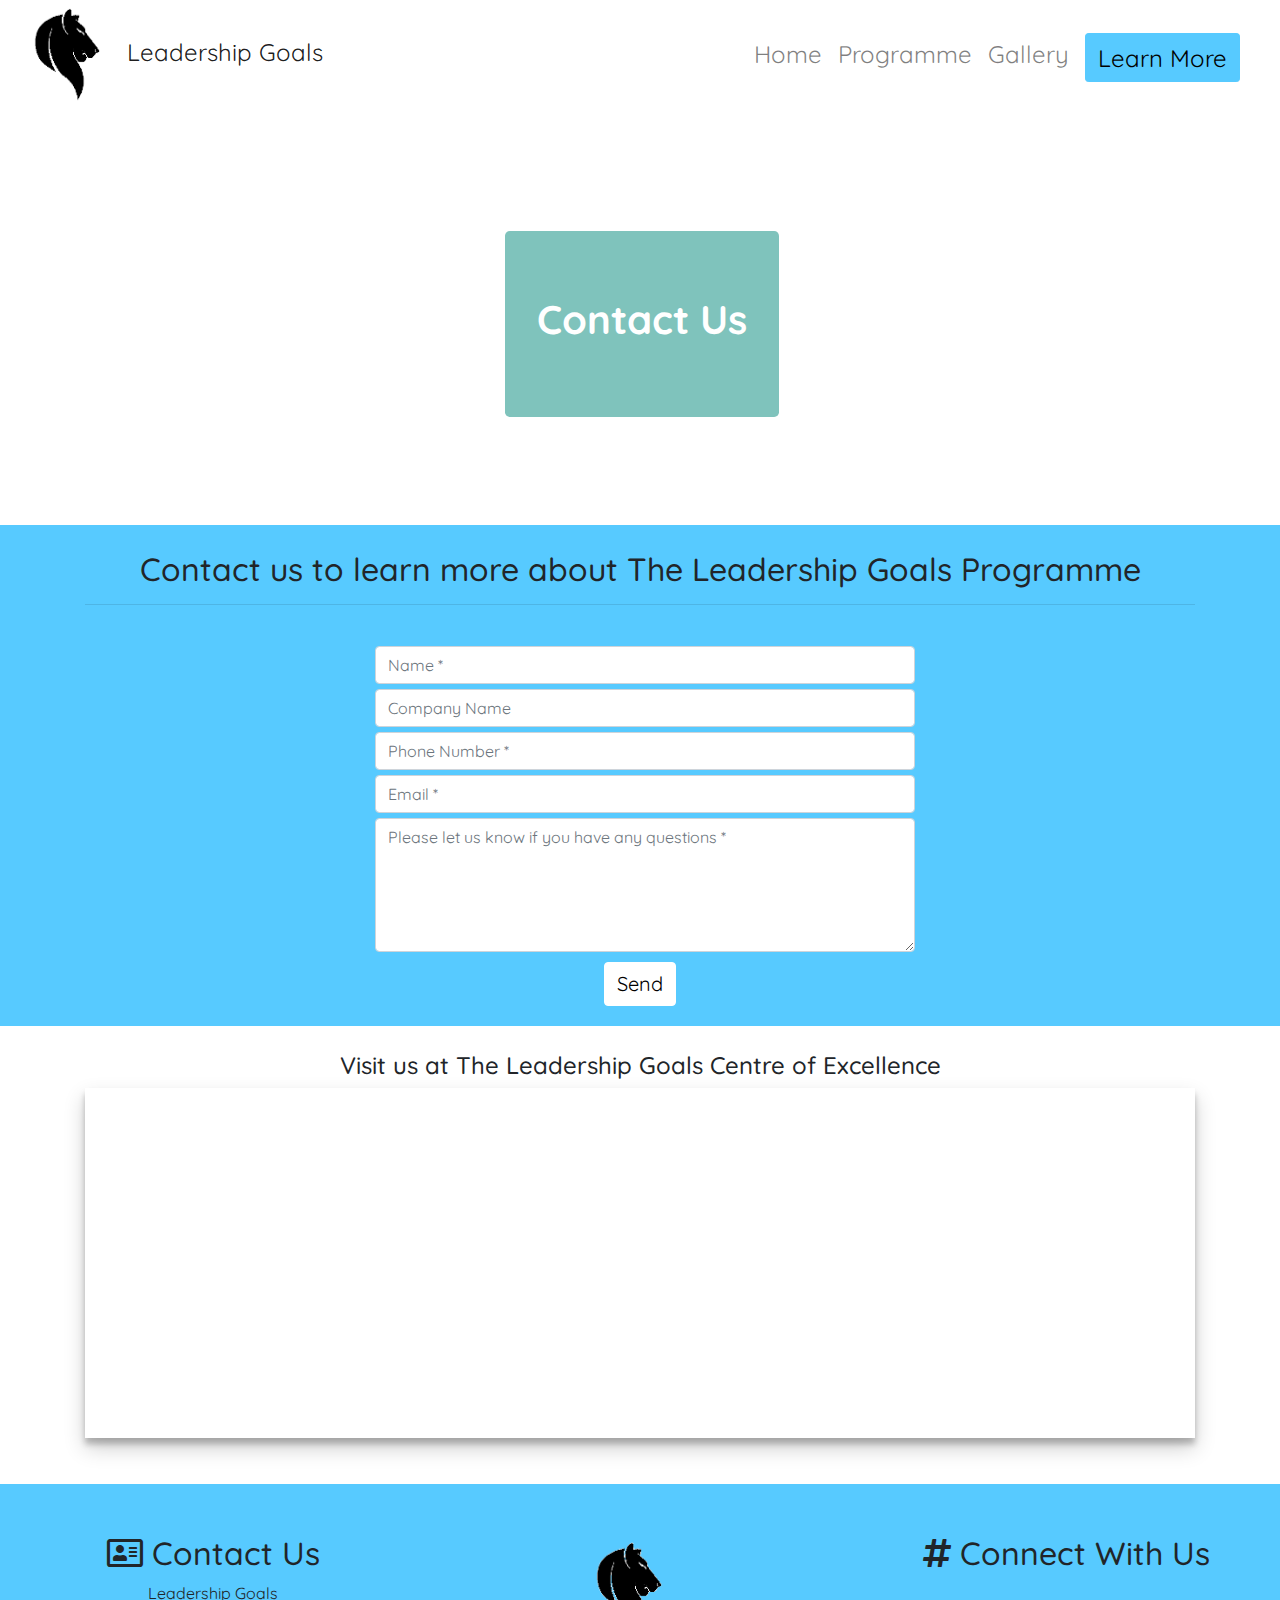
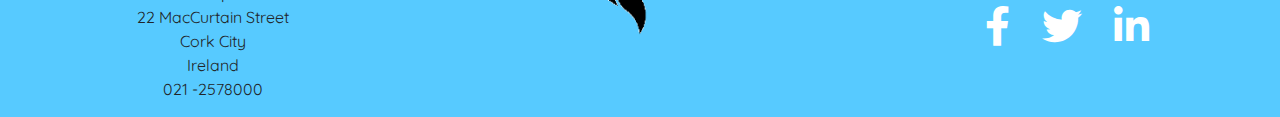
==== commit ef7e9ab8: "Updated and tidied HTML on contact page" ====
--- a/contact.html
+++ b/contact.html
@@ -4,57 +4,49 @@
     <meta charset="UTF-8" />
     <meta name="viewport" content="width=device-width, initial-scale=1.0" />
     <meta http-equiv="X-UA-Compatible" content="ie=edge" />
-    <link
-      rel="stylesheet"
-      href="https://stackpath.bootstrapcdn.com/bootstrap/4.4.1/css/bootstrap.min.css"
-      integrity="sha384-Vkoo8x4CGsO3+Hhxv8T/Q5PaXtkKtu6ug5TOeNV6gBiFeWPGFN9MuhOf23Q9Ifjh"
-      crossorigin="anonymous"
-    />
-    <link
-      rel="stylesheet"
-      href="https://use.fontawesome.com/releases/v5.13.0/css/all.css"
-    />
+    <link rel="stylesheet" href="https://stackpath.bootstrapcdn.com/bootstrap/4.4.1/css/bootstrap.min.css" />
+    <link rel="stylesheet" href="https://use.fontawesome.com/releases/v5.13.0/css/all.css" />
     <link rel="stylesheet" href="assets/css/style.css" type="text/css" />
     <title>Leadership Goals</title>
   </head>
 
   <body>
     <!-- Navbar -->
-  <nav class="navbar navbar-expand-lg navbar-light bg-white sticky-top">
-		<a class="navbar-brand" href="./index.html">
-			<img class="logo" src="assets/images/new-lion-logo.png" height="100" width="100" />
-            <p class="d-none d-sm-inline">Leadership Goals</p>
+    <nav class="navbar navbar-expand-lg navbar-light bg-white sticky-top">
+      <a class="navbar-brand" href="./index.html">
+        <img class="logo" src="assets/images/new-lion-logo.png" alt="logo"/>
+        <p class="d-none d-sm-inline">Leadership Goals</p>
       </a>
-			<button class="navbar-toggler" type="button" data-toggle="collapse" data-target="#navbar1" aria-controls="navbarNav" aria-expanded="false" aria-label="Toggle navigation">
+      <button class="navbar-toggler" type="button" data-toggle="collapse" data-target="#navbar1" aria-expanded="false" aria-label="Toggle navigation">
         <span class="navbar-toggler-icon"></span>
       </button>
-			<div class="collapse navbar-collapse" id="navbar1">
-				<ul class="navbar-nav ml-auto">
-					<li class="nav-item active">
-						<a class="nav-link" href="./index.html">Home <span class="sr-only">(current)</span></a>
-					</li>
-					<li class="nav-item">
-						<a class="nav-link" href="./programme.html">
-							The Programme
-						</a>
-					</li>
-					<li class="nav-item">
-						<a class="nav-link" href="./gallery.html">
-							Gallery
-						</a>
-					</li>
-					<li class="nav-contact">
-						<a class="btn ml-2 btn-warning" href="./contact.html">Learn More</a>
-					</li>
-				</ul>
-			</div>
-	</nav>
+      <div class="collapse navbar-collapse" id="navbar1">
+        <ul class="navbar-nav ml-auto">
+          <li class="nav-item">
+            <a class="nav-link" href="./index.html">Home </a>
+          </li>
+          <li class="nav-item">
+            <a class="nav-link" href="./programme.html">
+              Programme
+            </a>
+          </li>
+          <li class="nav-item">
+            <a class="nav-link" href="./gallery.html">
+              Gallery
+            </a>
+          </li>
+          <li class="nav-contact active">
+            <a class="btn ml-2 btn-nav" href="./contact.html">Learn More <span class="sr-only">(current)</span></a>
+          </li>
+        </ul>
+      </div>
+    </nav>
     <!-- welcome image -->
     <section class="main-image">
       <div class="container-fluid hero-container contact-image">
         <div class="opaque-overlay">&nbsp;</div>
         <div class="row">
-          <div col-sm-3 col-md-6>
+          <div>
             <section class="callout jumbotron text-center">
               <h1 class="jumbotron-header">
                 Contact Us
@@ -79,48 +71,14 @@
           <div class="col-md-6 offset-md-3 page-header">
             <div class="contact-form">
               <form>
-                <input
-                  type="text"
-                  name="name"
-                  id="fullname"
-                  class="form-control"
-                  placeholder="Name *"
-                  required
-                />
-                <input
-                  type="text"
-                  name="company"
-                  id="companyname"
-                  class="form-control"
-                  placeholder="Company Name"
-                />
-                <input
-                  type="tel"
-                  name="phone"
-                  id="phone"
-                  class="form-control"
-                  placeholder="Phone Number *"
-                  required
-                />
-                <input
-                  type="email"
-                  name="email"
-                  id="emailaddress"
-                  class="form-control"
-                  placeholder="Email *"
-                  required
-                />
-                <textarea
-                  rows="5"
-                  name="projectsummary"
-                  id="projectsummary"
-                  class="form-control"
-                  placeholder="Please let us know if you have any questions *"
-                  required
-                ></textarea>
+                <input type="text" name="name" id="fullname" class="form-control" placeholder="Name *" required />
+                <input type="text" name="company" id="companyname" class="form-control" placeholder="Company Name" />
+                <input type="tel" name="phone" id="phone" class="form-control" placeholder="Phone Number *" required />
+                <input type="email" name="email" id="emailaddress" class="form-control" placeholder="Email *" required />
+                <textarea rows="5" name="projectsummary" id="projectsummary" class="form-control" placeholder="Please let us know if you have any questions *" required></textarea>
                 <div class="form-row text-center">
                   <div class="col">
-                    <button type="submit" class="btn btn-primary">
+                    <button type="submit" class="btn btn-card">
                       Send
                     </button>
                   </div>
@@ -142,82 +100,62 @@
         <!-- Map Section -->
         <div style="width: 100%;">
           <iframe
-          class="map"
-            width="100%"
-            height="350"
+            class="map"
             src="https://maps.google.com/maps?width=100%&amp;height=400&amp;hl=en&amp;coord=51.9014229, -8.468497&amp;q=22-23%20MacCurtain%20Street%2C%20Cork%20City+(Leadership%20Goals)&amp;ie=UTF8&amp;t=&amp;z=16&amp;iwloc=B&amp;output=embed"
-            frameborder="0"
-            scrolling="no"
-            marginheight="0"
-            marginwidth="0"
             aria-label="Location Map"
-            ><a href="https://www.maps.ie/draw-radius-circle-map/"
-              >km radius map</a
-            ></iframe
           >
+          </iframe>
         </div>
+      </div>
     </section>
-<!-- Footer -->
-   <footer class="container-fluid container-wrapper-blue">
-		<div class="row text-center">
-			<div class="col-sm-4 footer-item" style="float-left">
-				<h2><i class="far fa-address-card" aria-hidden="true"></i> Contact Us</h2>
-				<ul class="list-unstyled">
-					<li>Leadership Goals</li>
-					<li>22 MacCurtain Street</li>
-					<li>Cork City</li>
-					<li>Ireland</li>
-					<br />
-					<li>021 -2578000</li>
-				</ul>
-			</div>
-			<div class="col-sm-4 footer-item d-none d-md-block">
-				<a class="navbar-brand" href="./index.html">
-			<img class="logo" src="assets/images/new-lion-logo.png" height="100" width="100" />
-      </a>
-			</div>
-			<div class="col-sm-4 footer-item" style="float-right">
-				<h2><i class="fas fa-hashtag" aria-hidden="true"></i> Connect With Us</h2>
-                <div class="social-links">
-				<ul class="list-unstyled social">
-					<li class="list-inline-item">
-						<a href="www.facebook.com" target="_blank">
-							<i class="fab fa-facebook-f" aria-hidden="true"></i>
-							<span class="sr-only">Facebook</span>
-						</a>
-					</li>
-					<li class="list-inline-item">
-						<a href="www.twitter.com" target="_blank">
-							<i class="fab fa-twitter" aria-hidden="true"></i>
-							<span class="sr-only">Twitter</span>
-						</a>
-					</li>
-					<li class="list-inline-item">
-						<a href="www.linkedin.com" target="_blank">
-							<i class="fab fa-linkedin-in" aria-hidden="true"></i>
-							<span class="sr-only">LinkedIn</span>
-						</a>
-					</li>
-				</ul>
-                </div>
-			</div>
-		</div>
-	</footer>
+    <!-- Footer -->
+    <footer class="container-fluid container-wrapper-blue">
+      <div class="row text-center">
+        <div class="col-sm-4 footer-item">
+          <h2><i class="far fa-address-card" aria-hidden="true"></i> Contact Us</h2>
+          <ul class="list-unstyled">
+            <li>Leadership Goals</li>
+            <li>22 MacCurtain Street</li>
+            <li>Cork City</li>
+            <li>Ireland</li>
+            <li>021 -2578000</li>
+          </ul>
+        </div>
+        <div class="col-sm-4 footer-item d-none d-md-block">
+          <a class="navbar-brand" href="./index.html">
+            <img class="logo" src="assets/images/new-lion-logo.png" alt="logo"/>
+          </a>
+        </div>
+        <div class="col-sm-4 footer-item">
+          <h2><i class="fas fa-hashtag" aria-hidden="true"></i> Connect With Us</h2>
+          <div class="social-links">
+            <ul class="list-unstyled social">
+              <li class="list-inline-item">
+                <a href="https://www.facebook.com" target="_blank">
+                  <i class="fab fa-facebook-f" aria-hidden="true"></i>
+                  <span class="sr-only">Facebook</span>
+                </a>
+              </li>
+              <li class="list-inline-item">
+                <a href="https://www.twitter.com" target="_blank">
+                  <i class="fab fa-twitter" aria-hidden="true"></i>
+                  <span class="sr-only">Twitter</span>
+                </a>
+              </li>
+              <li class="list-inline-item">
+                <a href="https://www.linkedin.com" target="_blank">
+                  <i class="fab fa-linkedin-in" aria-hidden="true"></i>
+                  <span class="sr-only">LinkedIn</span>
+                </a>
+              </li>
+            </ul>
+          </div>
+        </div>
+      </div>
+    </footer>
     <!-- scripts -->
-    <script
-      src="https://code.jquery.com/jquery-3.3.1.slim.min.js"
-      integrity="sha384-q8i/X+965DzO0rT7abK41JStQIAqVgRVzpbzo5smXKp4YfRvH+8abtTE1Pi6jizo"
-      crossorigin="anonymous"
-    ></script> 
-    <script
-      src="https://cdnjs.cloudflare.com/ajax/libs/popper.js/1.14.3/umd/popper.min.js"
-      integrity="sha384-ZMP7rVo3mIykV+2+9J3UJ46jBk0WLaUAdn689aCwoqbBJiSnjAK/l8WvCWPIPm49"
-      crossorigin="anonymous"
-    ></script>
-    <script
-      src="https://stackpath.bootstrapcdn.com/bootstrap/4.1.3/js/bootstrap.min.js"
-      integrity="sha384-ChfqqxuZUCnJSK3+MXmPNIyE6ZbWh2IMqE241rYiqJxyMiZ6OW/JmZQ5stwEULTy"
-      crossorigin="anonymous"
-    ></script>
+    <script src="https://code.jquery.com/jquery-3.3.1.slim.min.js"></script>
+    <script src="https://cdnjs.cloudflare.com/ajax/libs/popper.js/1.14.3/umd/popper.min.js"></script>
+    <script src="https://stackpath.bootstrapcdn.com/bootstrap/4.1.3/js/bootstrap.min.js"></script>
   </body>
 </html>
--- a/assets/css/style.css
+++ b/assets/css/style.css
@@ -4,21 +4,12 @@
   font-family: "Quicksand", sans-serif;
 }
 
-a {
-  color: #007bff;
-  font-size: 24px;
-}
 
 html {
   scroll-behavior: smooth;
 }
 
-h1 {
-    font-size: 52px;
-    font-weight: 700;
-}
-
-/* Navbar */
+/*---------------------------------------- Navbar --------------------------------------*/
 .navbar {
   padding-left: 20px;
   padding-right: 40px;
@@ -26,6 +17,11 @@
   padding-bottom: 15px;
 }
 
+.navbar-nav a {
+  color: #000000;
+  font-size: 24px;
+}
+
 .nav-item a {
   color: #000000;
   border-bottom: 1px solid transparent;
@@ -43,17 +39,20 @@
 .navbar-nav {
   text-align: center;
 }
-
-/* Buttons */
-.btn-warning {
-  background-color: rgba(87, 202, 255, 1);
-  border-color: rgba(87, 202, 255, 1);
+.navbar-toggler:focus {
+    outline-color: transparent;
+}
+
+/*----------------------------------- Buttons------------------------------- */
+.btn-nav {
+  background-color: rgba(87, 202, 255, 1)!important;
+  border-color: rgba(87, 202, 255, 1)!important;
   border-bottom: transparent;
 }
 
-.btn-warning:hover {
-    background-color:  rgba(0, 136, 122, 0.5);
-    border-color: rgba(0, 136, 122, 0.5);
+.btn-nav:hover {
+    background-color:  rgba(0, 136, 122, 0.5)!important;
+    border-color: rgba(137, 223, 214, 0.5)!important;
     border-bottom: transparent;
 }
 
@@ -62,8 +61,23 @@
   font-size: 20px;
 }
 
+.btn-card {
+    background-color: #ffffff !important;
+    color: #000000 !important;
+    border-color: #ffffff !important;
+}
+
+.btn-card:hover {
+    background-color: rgba(0, 136, 122, 1) !important;
+    border-color: rgba(0, 136, 122, 1) !important;
+}
+
 /*---------------------------- Containers, Images and Backgrounds --------------------------*/
 
+.logo {
+    height: 100px;
+    width: 100px;
+}
 
 .main-image {
   height: auto;
@@ -76,57 +90,46 @@
 height: 400px;
   margin-left: auto;
   margin-right: auto;
+  display: -webkit-box;
+  display: -ms-flexbox;
   display: flex;
-  align-items: center;
-  justify-content: center;
-  position: relative;
-  animation-name: hero-zoom;
-  animation-duration: 3s;
-  animation-fill-mode: forwards;
+  -webkit-box-align: center;
+      -ms-flex-align: center;
+          align-items: center;
+  -webkit-box-pack: center;
+      -ms-flex-pack: center;
+          justify-content: center;
+  position: relative;
+  -webkit-animation-name: hero-zoom;
+          animation-name: hero-zoom;
+  -webkit-animation-duration: 3s;
+          animation-duration: 3s;
+  -webkit-animation-fill-mode: forwards;
+          animation-fill-mode: forwards;
 }
 
 .home-image {
   background: url("../images/heroimage1.png") no-repeat center fixed;
-  -webkit-background-size: contain;
-  -moz-background-size: cover;
-  -o-background-size: cover;
   background-size: cover;
 }
 
 .programme-image {
     background: url("../images/programme-image.jpg") no-repeat center fixed;
-  -webkit-background-size: contain;
-  -moz-background-size: cover;
-  -o-background-size: cover;
   background-size: cover;
 }
 
 .contact-image {
     background: url("../images/contact-photo.jpg") no-repeat center fixed;
-  -webkit-background-size: contain;
-  -moz-background-size: cover;
-  -o-background-size: cover;
   background-size: cover;
 }
 
 .gallery-image {
     background: url("../images/cork-city.jpg") no-repeat center fixed;
-  -webkit-background-size: contain;
-  -moz-background-size: cover;
-  -o-background-size: cover;
   background-size: cover;
 }
 
-@keyframes hero-zoom {
-  from {
-    transform: scale(1);
-  }
-  to {
-    transform: scale(1.05);
-  }
-}
-
 .jumbotron {
+    margin-top: 30px;
   background-color: rgba(0, 136, 122, 0.5);
   max-width: 650px;
 }
@@ -142,7 +145,58 @@
   background-color: rgba(87, 202, 255, 1);
 }
 
-/*-------------------- Homepage ------------------------------*/
+.mark-photo {
+  background: url(../images/businessman.jpg)no-repeat center center;
+  background-size: cover;
+  height: 200px;
+  width: 200px;
+  display: -webkit-box;
+  display: -ms-flexbox;
+  display: flex;
+  margin: auto;
+}
+
+.aoife-photo {
+  background: url(../images/businesswoman.jpg)no-repeat center center;
+  background-size: cover;
+  height: 200px;
+  width: 200px;
+  display: -webkit-box;
+  display: -ms-flexbox;
+  display: flex;
+  margin: auto;
+}
+
+.facility-photo {
+  height: 150px;
+  width: 200px;
+  display: block;
+  margin: auto;
+}
+
+@-webkit-keyframes hero-zoom {
+  from {
+    -webkit-transform: scale(1);
+            transform: scale(1);
+  }
+  to {
+    -webkit-transform: scale(1.05);
+            transform: scale(1.05);
+  }
+}
+
+@keyframes hero-zoom {
+  from {
+    -webkit-transform: scale(1);
+            transform: scale(1);
+  }
+  to {
+    -webkit-transform: scale(1.05);
+            transform: scale(1.05);
+  }
+}
+
+/*----------------------------------------- Homepage ---------------------------------*/
 .page-header {
   margin-top: 20px;
   margin-bottom: 20px;
@@ -155,19 +209,51 @@
     padding-bottom: 40px;
 }
 
-.about-prog {
-  background-color: #fafafa;
-  margin-left: 10px;
-  margin-right: 30px;
-  margin-top: 10px;
-  text-align: center;
-  border-radius: 10%;
-  float: right;
-  padding-top: 30px;
+.overlay {
+  position: absolute;
+  border-radius: 5%;
+  height: 100%;
+  width: 100%;
+  opacity: 0;
+  -webkit-transition: 0.5s ease;
+  -o-transition: 0.5s ease;
+  transition: 0.5s ease;
+  background-color: rgba(0, 136, 122, 1);
+}
+
+.card:hover .overlay {
+  opacity: 1;
+}
+
+.text {
+  color: white;
+  font-size: 20px;
+  position: absolute;
+  text-align: center;
+  padding-right: 10px;
   padding-left: 10px;
-}
-
-/*---------- Homepage Carousel------------ */
+  top: 50%;
+  left: 50%;
+   -webkit-transform: translate(-50%, -50%);
+  -ms-transform: translate(-50%, -50%);
+  transform: translate(-50%, -50%);
+}
+
+.card {
+  border-radius: 5%;
+  height: 300px;
+  border: none;
+  width: auto;
+  -webkit-box-shadow: 0 10px 20px rgba(0, 0, 0, 0.19), 0 6px 6px rgba(0, 0, 0, 0.23);
+          box-shadow: 0 10px 20px rgba(0, 0, 0, 0.19), 0 6px 6px rgba(0, 0, 0, 0.23);
+}
+
+.stage-icon {
+  font-size: 40px;
+}
+
+
+/*------------------------------- Homepage Carousel------------------------------ */
 
 .container-carousel .card-deck {
   padding-left: 40px;
@@ -185,7 +271,8 @@
   height: 600px;
   min-width: 400px;
   border: none;
-  box-shadow: 0 10px 20px rgba(0, 0, 0, 0.19), 0 6px 6px rgba(0, 0, 0, 0.23);
+  -webkit-box-shadow: 0 10px 20px rgba(0, 0, 0, 0.19), 0 6px 6px rgba(0, 0, 0, 0.23);
+          box-shadow: 0 10px 20px rgba(0, 0, 0, 0.19), 0 6px 6px rgba(0, 0, 0, 0.23);
 }
 
 .mobile-card {
@@ -196,11 +283,13 @@
   height: 800px;
   width: 350px;
   border: none;
-  box-shadow: 0 10px 20px rgba(0, 0, 0, 0.19), 0 6px 6px rgba(0, 0, 0, 0.23);
-  text-overflow: ellipsis;
-}
-
-/* Adjusts size of cards in the About Us carousel for mobile and tablet view */
+  -webkit-box-shadow: 0 10px 20px rgba(0, 0, 0, 0.19), 0 6px 6px rgba(0, 0, 0, 0.23);
+          box-shadow: 0 10px 20px rgba(0, 0, 0, 0.19), 0 6px 6px rgba(0, 0, 0, 0.23);
+  -o-text-overflow: ellipsis;
+     text-overflow: ellipsis;
+}
+
+/* --------------------------Adjustments of size of cards in the About Us carousel for mobile and tablet view------------------- */
 @media screen and (max-width: 768px) {
     .mobile-card{
         width: 320px;
@@ -208,33 +297,10 @@
     .container-carousel .card-deck {
         height: 850px;
     }
-}
-
-.mark-photo {
-  background: url(../images/businessman.jpg)no-repeat center center;
-  background-size: cover;
-  height: 200px;
-  width: 200px;
-  display: flex;
-  margin: auto;
-}
-
-.aoife-photo {
-  background: url(../images/businesswoman.jpg)no-repeat center center;
-  background-size: cover;
-  height: 200px;
-  width: 200px;
-  display: flex;
-  margin: auto;
-}
-
-.facility-photo {
-  height: 150px;
-  width: 200px;
-  display: block;
-  margin: auto;
-}
-
+    .progress-type {
+        font-size: 8px;
+    }
+}
 
 .carousel-inner .card-title {
   padding-top: 10px;
@@ -254,7 +320,8 @@
 .carousel-control-next-icon,
 .carousel-control-prev-icon,
 .carousel-indicators {
-  filter: invert(1);
+  -webkit-filter: invert(1);
+          filter: invert(1);
 }
 
 .card-deck {
@@ -275,75 +342,12 @@
   opacity: 0.5;
 }
 
-/*---------------------- Footer------------------ */
-
-.footer-item {
-  padding-top: 50px;
-}
-
-.social i {
-  padding-left: 10px;
-  padding-right: 10px;
-  padding-top: 10px;
-  font-size: 40px;
-  text-align: center;
-  color: #ffffff;
-  transition: all 0.35s ease-in-out;
-}
-
-.social li a i:hover {
-  color: rgba(0, 136, 122, 0.5);
-}
-
-.social-links {
-    padding-top: 15px;
-}
-
-.overlay {
-  position: absolute;
-  border-radius: 5%;
-  height: 100%;
-  width: 100%;
-  opacity: 0;
-  transition: 0.5s ease;
-  background-color: rgba(0, 136, 122, 1);
-}
-
-.card:hover .overlay {
-  opacity: 1;
-}
-
-.text {
-  color: white;
-  font-size: 20px;
-  position: absolute;
-  text-align: center;
-  padding-right: 10px;
-  padding-left: 10px;
-  top: 50%;
-  left: 50%;
-   -webkit-transform: translate(-50%, -50%);
-  -ms-transform: translate(-50%, -50%);
-  transform: translate(-50%, -50%);
-}
-
-.card {
-  border-radius: 5%;
-  height: 300px;
-  border: none;
-  width: auto;
-  box-shadow: 0 10px 20px rgba(0, 0, 0, 0.19), 0 6px 6px rgba(0, 0, 0, 0.23);
-}
-
-.stage-icon {
-  font-size: 40px;
-}
-
-/*--------------- About Programme Section ---------------*/
+
+/*------------------------------ About Programme Section ------------------------------*/
 
 .timetable-heading {
   color: #fafafa;
-  margin-bottom: 0px;
+  margin-bottom: 40px;
 }
 
 .timeline-item {
@@ -394,10 +398,6 @@
   padding-bottom: 1em;
 }
 
-.bg-color-work-history {
-  background-color: #9b59b6;
-}
-
 .section-column {
   padding-left: 30px;
   float: none;
@@ -407,7 +407,6 @@
   justify-items: center;
 }
 
-.history-heading,
 .section-heading {
   font-weight: 300;
   margin-top: 25px;
@@ -459,29 +458,44 @@
   background-color: #00887a;  
 }
 
+/*---------------------------------------- Contact----------------------------------------- */
+
 .form-control {
   margin: 5px;
 }
 
 .map {
-    box-shadow: 0 10px 20px rgba(0, 0, 0, 0.19), 0 6px 6px rgba(0, 0, 0, 0.23);
+    -webkit-box-shadow: 0 10px 20px rgba(0, 0, 0, 0.19), 0 6px 6px rgba(0, 0, 0, 0.23);
+            box-shadow: 0 10px 20px rgba(0, 0, 0, 0.19), 0 6px 6px rgba(0, 0, 0, 0.23);box-shadow: 0 10px 20px rgba(0, 0, 0, 0.19), 0 6px 6px rgba(0, 0, 0, 0.23);
     margin-bottom: 40px; 
-}
-/*----------------------------------- Gallery-------------------------------------- */
+    width: 100%;
+    height: 350px;   
+    border: none;    
+}
+/*---------------------------------------- Gallery----------------------------------------- */
 
 /* https://www.codecademy.com/forum_questions/542c44d4631fe94ba3000d4f */
 /* https://stackoverflow.com/questions/53466169/how-to-make-all-images-fit-same-size-inside-div-responsive */
+
 .thumbnail img {
   max-width: 100%;
   max-height: auto;
   position: relative;
   vertical-align: middle;
   left: 50%;
-  transform: translate(-50%);
+  -webkit-transform: translate(-50%);
+      -ms-transform: translate(-50%);
+          transform: translate(-50%);
   height: 200px;
   width: 200px;
-  object-fit:cover;
-}
+  -o-object-fit:cover;
+     object-fit:cover;
+  -webkit-box-shadow: 0 10px 20px rgba(0, 0, 0, 0.19), 0 6px 6px rgba(0, 0, 0, 0.23);
+          box-shadow: 0 10px 20px rgba(0, 0, 0, 0.19), 0 6px 6px rgba(0, 0, 0, 0.23);
+  margin-top: 30px;
+  margin-bottom: 30px;
+}
+
 
 .thumbnail {
   width: 20%;
@@ -490,17 +504,39 @@
   overflow: hidden;
   position: relative;
   display: inline-block;
-  margin-top: 20px;
-  margin-bottom: 20px;
-}
-
-.btn-primary {
-    background-color: #ffffff !important;
-    color: #000000 !important;
-    border-color: #ffffff !important;
-}
-
-.btn-primary:hover {
-    background-color: rgba(0, 136, 122, 1) !important;
-    border-color: rgba(0, 136, 122, 1) !important;
-}+  
+}
+
+.bg-teal {
+    background-color: rgba(0, 136, 122, .5);
+}
+
+.bg-blue {
+    background-color: rgba(87, 202, 255, 1);
+}
+
+/*------------------------------------------ Footer--------------------------------------------- */
+
+.footer-item {
+  padding-top: 50px;
+}
+
+.social i {
+  padding-left: 10px;
+  padding-right: 10px;
+  padding-top: 10px;
+  font-size: 40px;
+  text-align: center;
+  color: #ffffff;
+  -webkit-transition: all 0.35s ease-in-out;
+  -o-transition: all 0.35s ease-in-out;
+  transition: all 0.35s ease-in-out;
+}
+
+.social li a i:hover {
+  color: rgba(0, 136, 122, 0.5);
+}
+
+.social-links {
+    padding-top: 15px;
+}
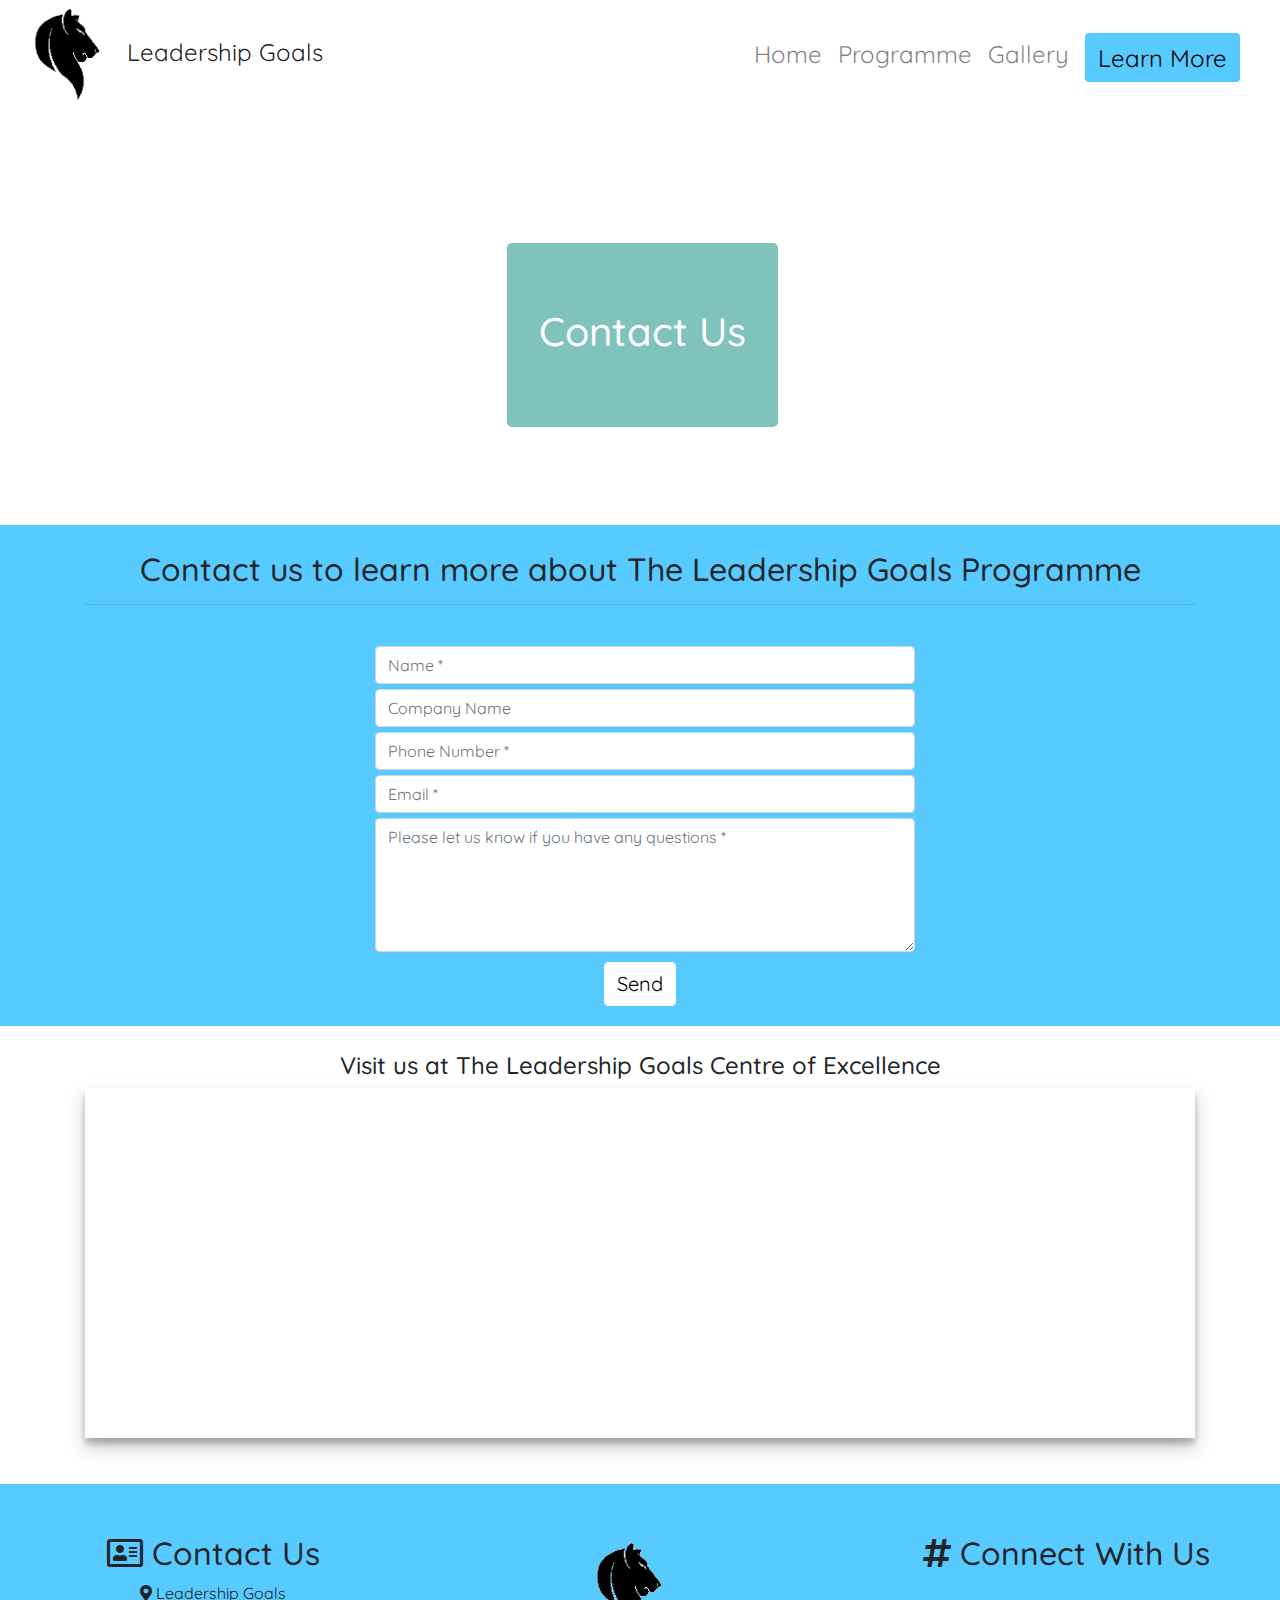
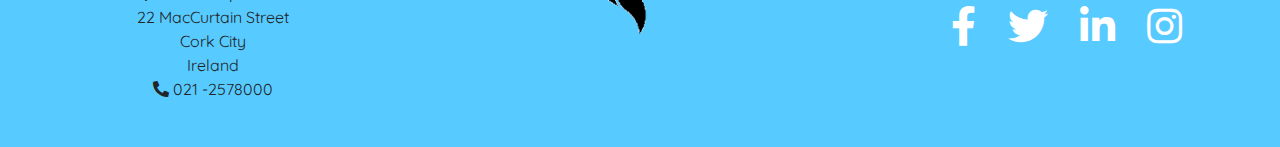
==== commit c8f3ac5c: "Completed README and edited footer to include new social links and icons." ====
--- a/contact.html
+++ b/contact.html
@@ -47,11 +47,11 @@
         <div class="opaque-overlay">&nbsp;</div>
         <div class="row">
           <div>
-            <section class="callout jumbotron text-center">
-              <h1 class="jumbotron-header">
+            <div class="callout jumbotron text-center">
+              <h1>
                 Contact Us
               </h1>
-            </section>
+            </div>
           </div>
         </div>
       </div>
@@ -112,13 +112,14 @@
     <footer class="container-fluid container-wrapper-blue">
       <div class="row text-center">
         <div class="col-sm-4 footer-item">
-          <h2><i class="far fa-address-card" aria-hidden="true"></i> Contact Us</h2>
+          <h2> <i class="far fa-address-card" aria-hidden="true"></i> Contact Us</h2>
           <ul class="list-unstyled">
-            <li>Leadership Goals</li>
+            <li><i class="fas fa-map-marker-alt"></i> Leadership Goals</li>
             <li>22 MacCurtain Street</li>
             <li>Cork City</li>
             <li>Ireland</li>
-            <li>021 -2578000</li>
+            <li></li>
+            <li><i class="fas fa-phone-alt"></i> 021 -2578000</li>
           </ul>
         </div>
         <div class="col-sm-4 footer-item d-none d-md-block">
@@ -148,6 +149,12 @@
                   <span class="sr-only">LinkedIn</span>
                 </a>
               </li>
+              <li class="list-inline-item">
+                <a href="https://www.instagram.com" target="_blank">
+                  <i class="fab fa-instagram" aria-hidden="true"></i>
+                  <span class="sr-only">Instagram</span>
+                </a>
+              </li>
             </ul>
           </div>
         </div>
--- a/assets/css/style.css
+++ b/assets/css/style.css
@@ -4,12 +4,13 @@
   font-family: "Quicksand", sans-serif;
 }
 
-
 html {
   scroll-behavior: smooth;
+  font-size: 16px;
 }
 
 /*---------------------------------------- Navbar --------------------------------------*/
+/* The below CSS adjusts the styling and sizing of different navbar elements */
 .navbar {
   padding-left: 20px;
   padding-right: 40px;
@@ -44,6 +45,7 @@
 }
 
 /*----------------------------------- Buttons------------------------------- */
+/* The below CSS adjusts the colours and responsivness of buttons throughout the website */
 .btn-nav {
   background-color: rgba(87, 202, 255, 1)!important;
   border-color: rgba(87, 202, 255, 1)!important;
@@ -73,10 +75,20 @@
 }
 
 /*---------------------------- Containers, Images and Backgrounds --------------------------*/
+/* The below CSS adjusts the styling and positioning of containers, images and backgrounds throughout the website. 
+The hero-container targets all hero image sections and then each individual hero image class targets individual pages.  */
 
 .logo {
     height: 100px;
     width: 100px;
+}
+
+.bg-teal {
+    background-color: rgba(0, 136, 122, .5);
+}
+
+.bg-blue {
+    background-color: rgba(87, 202, 255, 1);
 }
 
 .main-image {
@@ -132,9 +144,6 @@
     margin-top: 30px;
   background-color: rgba(0, 136, 122, 0.5);
   max-width: 650px;
-}
-
-.jumbotron h1 {
   color: #ffffff;
   font-weight: bolder;
   margin-bottom: 10px;
@@ -174,6 +183,8 @@
   margin: auto;
 }
 
+/* The below CSS controls the zoom effect of the hero image upon loading each page. */
+
 @-webkit-keyframes hero-zoom {
   from {
     -webkit-transform: scale(1);
@@ -197,6 +208,7 @@
 }
 
 /*----------------------------------------- Homepage ---------------------------------*/
+/* The below CSS adjusts the sizing and stying of elements on the homepage, index.html.  */
 .page-header {
   margin-top: 20px;
   margin-bottom: 20px;
@@ -254,6 +266,8 @@
 
 
 /*------------------------------- Homepage Carousel------------------------------ */
+/* The below CSS adjusts the carousel in the About Us section of the homepage. 
+There are two carousels on this page, one for larger screen sizes and one for smaller screen sizes which are hidden accordingly. */
 
 .container-carousel .card-deck {
   padding-left: 40px;
@@ -289,6 +303,45 @@
      text-overflow: ellipsis;
 }
 
+.carousel-inner .card-title {
+  padding-top: 10px;
+  padding-bottom: 10px;
+}
+
+.carousel-inner .card-body {
+  padding-top: 0px;
+  margin-top: 0px;
+}
+
+.carousel-inner .card-text {
+  text-align: center;
+}
+
+.carousel-control-next-icon,
+.carousel-control-prev-icon,
+.carousel-indicators {
+  -webkit-filter: invert(1);
+          filter: invert(1);
+}
+
+.card-deck {
+  padding-bottom: 40px;
+}
+
+.carousel-data {
+  text-align: center;
+}
+
+.container-carousel {
+  background: url("../images/carousel-background.png") no-repeat center fixed;
+}
+.carousel-control-prev:focus {
+  opacity: 0.5;
+}
+.carousel-control-next:focus {
+  opacity: 0.5;
+}
+
 /* --------------------------Adjustments of size of cards in the About Us carousel for mobile and tablet view------------------- */
 @media screen and (max-width: 768px) {
     .mobile-card{
@@ -302,48 +355,10 @@
     }
 }
 
-.carousel-inner .card-title {
-  padding-top: 10px;
-  padding-bottom: 10px;
-}
-
-.carousel-inner .card-body {
-  padding-top: 0px;
-  margin-top: 0px;
-}
-
-.carousel-inner .card-text {
-  text-align: center;
-}
-
-
-.carousel-control-next-icon,
-.carousel-control-prev-icon,
-.carousel-indicators {
-  -webkit-filter: invert(1);
-          filter: invert(1);
-}
-
-.card-deck {
-  padding-bottom: 40px;
-}
-
-.carousel-data {
-  text-align: center;
-}
-
-.container-carousel {
-  background: url("../images/carousel-background.png") no-repeat center fixed;
-}
-.carousel-control-prev:focus {
-  opacity: 0.5;
-}
-.carousel-control-next:focus {
-  opacity: 0.5;
-}
-
-
-/*------------------------------ About Programme Section ------------------------------*/
+/*------------------------------ Programme Page ------------------------------*/
+/* The below CSS adjusts the styling of elements on the programme page. 
+The timeline classes refer to the course timetable on the left hand side of the page. 
+The progress classes refer to the progress bar in the course fees section. */
 
 .timetable-heading {
   color: #fafafa;
@@ -459,7 +474,7 @@
 }
 
 /*---------------------------------------- Contact----------------------------------------- */
-
+/* The below CSS adjusts elements of the form on the Contact Us Page and the styling of the map element. */
 .form-control {
   margin: 5px;
 }
@@ -473,9 +488,9 @@
     border: none;    
 }
 /*---------------------------------------- Gallery----------------------------------------- */
-
-/* https://www.codecademy.com/forum_questions/542c44d4631fe94ba3000d4f */
-/* https://stackoverflow.com/questions/53466169/how-to-make-all-images-fit-same-size-inside-div-responsive */
+/* The below CSS related to images contained within the gallery on the Gallery Page. Inspiration for this code was taken from the following websites and adapted to suit this website:
+https://www.codecademy.com/forum_questions/542c44d4631fe94ba3000d4f
+https://stackoverflow.com/questions/53466169/how-to-make-all-images-fit-same-size-inside-div-responsive */
 
 .thumbnail img {
   max-width: 100%;
@@ -507,18 +522,11 @@
   
 }
 
-.bg-teal {
-    background-color: rgba(0, 136, 122, .5);
-}
-
-.bg-blue {
-    background-color: rgba(87, 202, 255, 1);
-}
-
 /*------------------------------------------ Footer--------------------------------------------- */
-
+/* The below CSS styles elements contained within the Footer of each page including the social media links. */
 .footer-item {
   padding-top: 50px;
+  padding-bottom: 30px;
 }
 
 .social i {
@@ -534,7 +542,7 @@
 }
 
 .social li a i:hover {
-  color: rgba(0, 136, 122, 0.5);
+  color: rgba(0, 136, 122, 1.0);
 }
 
 .social-links {
